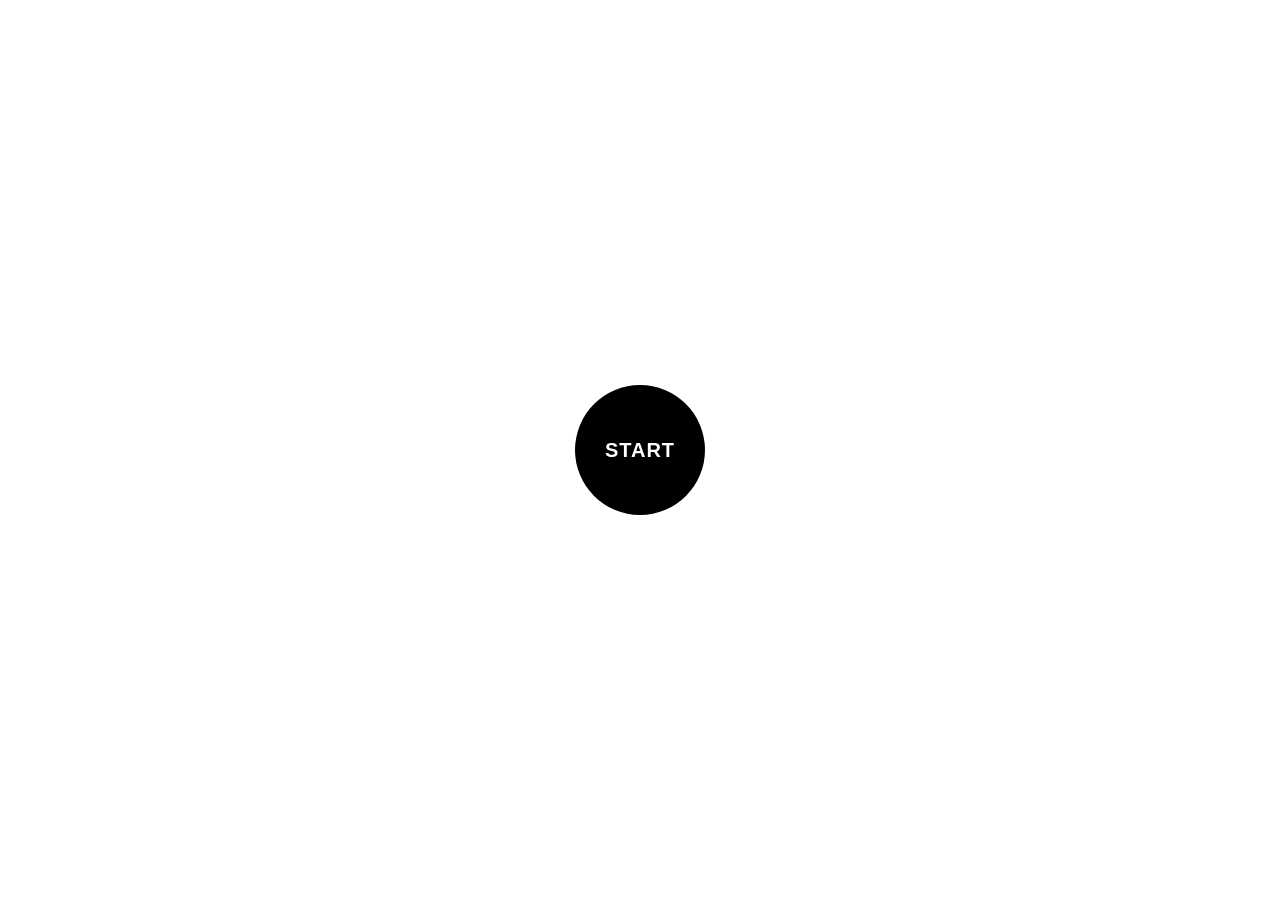
==== index.html @ b468279c "Update index.html minor bug" ====
<!DOCTYPE html>
<html lang="it">
<head>
  <meta charset="UTF-8" />
  <meta name="viewport" content="width=device-width, initial-scale=1.0"/>
  <title>The Hunt</title>

  <style>
    :root{
      --bg:#000;
      --fg:#fff;
      --accent:#3ad6ff;
      --danger:#ff4b4b;
    }

    body{
      margin:0;
      height:100vh;
      display:flex;
      align-items:center;
      justify-content:center;
      font-family: Arial, sans-serif;
      background:#fff;
      color:#111;
      overflow:hidden;
    }

    /* START SCREEN */
    #enterBtn{
      width:130px;
      height:130px;
      border-radius:50%;
      background:#000;
      color:#fff;
      display:flex;
      align-items:center;
      justify-content:center;
      cursor:pointer;
      user-select:none;
      -webkit-tap-highlight-color: transparent;
      font-size:20px;
      font-weight:900;
      letter-spacing:1px;
    }

    /* PASSWORD SCREEN */
    #loginBox{
      display:none;
      flex-direction:column;
      align-items:center;
      gap:10px;
    }
    #password{
      width:min(300px, 82vw);
      padding:12px 14px;
      font-size:16px;
      border-radius:12px;
      border:1px solid #ddd;
      outline:none;
      text-align:center;
      box-shadow:0 10px 30px rgba(0,0,0,.08);
    }
    #okBtn{
      padding:10px 18px;
      border-radius:12px;
      border:none;
      cursor:pointer;
      font-size:16px;
      background:#111;
      color:#fff;
      font-weight:800;
    }
    #errorMsg{
      display:none;
      color:var(--danger);
      font-size:14px;
      font-weight:900;
    }

    /* APP SCREEN */
    #app{
      display:none;
      position:relative;
      width:100%;
      height:100%;
      background:var(--bg);
      color:var(--fg);
      align-items:center;
      justify-content:center;
      flex-direction:column;
      gap:10px;
      padding:18px 18px 22px;
      box-sizing:border-box;
    }

    /* popup messaggi random */
    #toast{
      position:absolute;
      top:10px;
      left:50%;
      transform:translateX(-50%);
      max-width:min(680px, 92vw);
      padding:10px 14px;
      border-radius:14px;
      background:rgba(255,255,255,0.10);
      border:1px solid rgba(255,255,255,0.18);
      backdrop-filter: blur(6px);
      -webkit-backdrop-filter: blur(6px);
      font-weight:800;
      text-align:center;
      opacity:0;
      pointer-events:none;
      transition: opacity .35s ease, transform .35s ease;
    }
    #toast.show{
      opacity:1;
      transform:translateX(-50%) translateY(0);
    }

    #statusImage{
      width:min(320px, 72vw);
      height:auto;
      filter: drop-shadow(0 12px 22px rgba(0,0,0,.6));
      transition: opacity .18s ease, transform .18s ease;
      opacity: 1;
    }

    #statusText{
      font-size:34px;
      font-weight:900;
      letter-spacing:1px;
      text-align:center;
      margin-top:2px;
    }

    #distanceText{
      font-size:16px;
      opacity:.92;
      text-align:center;
      white-space:pre-line;
    }

    /* Radar widget */
    #radarWrap{
      margin-top:10px;
      width:200px;
      height:200px;
      position:relative;
    }

    .radar{
      position:absolute;
      inset:0;
      border-radius:50%;
      overflow:hidden;
      background: radial-gradient(circle, rgba(58,214,255,0.14), #0b1120);
      border:1px solid rgba(255,255,255,0.22);
      box-shadow:0 0 22px rgba(58,214,255,0.25);
    }
    .radar__circle{
      position:absolute;
      inset:14%;
      border-radius:50%;
      border:1px solid rgba(58,214,255,0.35);
    }
    .radar__circle.inner{ inset:30%; }
    .radar__circle.inner2{ inset:46%; }

    .radar__cross{
      position:absolute;
      inset:0;
      border-radius:50%;
      background:
        linear-gradient(transparent 49.6%, rgba(58,214,255,0.20) 50%, transparent 50.4%),
        linear-gradient(90deg, transparent 49.6%, rgba(58,214,255,0.20) 50%, transparent 50.4%);
      opacity:.75;
      pointer-events:none;
    }

    /* Sweep lento */
    .radar__beam{
      position:absolute;
      inset:-10%;
      background: conic-gradient(from 90deg, rgba(58,214,255,0.30), transparent 60%);
      animation: radarSpin 9.0s linear infinite; /* più lento */
      pointer-events:none;
    }
    @keyframes radarSpin { to { transform: rotate(360deg); } }

    .radar__centerDot{
      position:absolute;
      left:50%; top:50%;
      width:8px; height:8px;
      transform:translate(-50%,-50%);
      background:rgba(58,214,255,0.95);
      border-radius:50%;
      box-shadow:0 0 12px rgba(58,214,255,0.9);
    }

    .radar__targetDot{
      position:absolute;
      left:50%; top:50%;
      width:10px; height:10px;
      transform:translate(-50%,-50%);
      border-radius:50%;
      background:rgba(255,255,255,0.95);
      box-shadow:0 0 14px rgba(255,255,255,0.65);
      transition: transform .18s ease;
    }

    .pop{ transform: scale(1.03); }

    @media (prefers-reduced-motion: reduce){
      .radar__beam{ animation: none; }
      #statusImage{ transition: none; }
      .radar__targetDot{ transition:none; }
      #toast{ transition:none; }
    }
  </style>
</head>

<body>

  <div id="enterBtn">START</div>

  <div id="loginBox">
    <input id="password" type="text" placeholder="Inserisci password" autocomplete="off" />
    <button id="okBtn">OK</button>
    <div id="errorMsg">Password errata</div>
  </div>

  <div id="app">
    <div id="toast"></div>

    <img id="statusImage" src="images/ghiacciato.svg" alt="stato" />
    <div id="statusText">…</div>
    <div id="distanceText">Distanza: …</div>

    <div id="radarWrap" aria-label="Radar">
      <div class="radar">
        <div class="radar__beam"></div>
        <div class="radar__cross"></div>
        <div class="radar__circle"></div>
        <div class="radar__circle inner"></div>
        <div class="radar__circle inner2"></div>
        <div class="radar__centerDot"></div>
        <div id="targetDot" class="radar__targetDot"></div>
      </div>
    </div>
  </div>

<script>
  /* ------------------ Config ------------------ */
  const TARGET_LAT = 45.851823282124876;
  const TARGET_LON = 9.40799408339509;

  const T_FUOCO = 10;
  const T_FUOCHINO = 25;
  const T_FREDDO = 100;

  const IMG = {
    GHIACCIATO: "images/ghiacciato.svg",
    FREDDO: "images/freddo.svg",
    FUOCHINO: "images/fuochino.svg",
    FUOCO: "images/fuoco.svg"
  };

  const MESSAGES = [
    "pensavi sarebbe stato più semplice, vero?",
    "quanti errori hai fatto nella vita per arrivare a questo punto",
    "ma pensa potevi stare a casa a dormire",
    "questo non c'era nel contratto",
    "maledetti nerd",
    "guarda, c'è un gattino alla tua destra! MIAOOOO",
    "Bip Bip Bip Bip Bip",
    "Citazione di Katy Perry"
  ];

  // Deve combaciare con CSS animation: 9.0s
  const SWEEP_PERIOD_MS = 9000;

  // Con conic-gradient(from 90deg) il fascio base parte verso destra: compenso con +90
  const SWEEP_OFFSET_DEG = 90;

  // Quanto “vicino” deve essere il fascio al pallino per beepare
  const SWEEP_HIT_THRESHOLD_DEG = 10;

  // Preload immagini
  Object.values(IMG).forEach(src => { const im = new Image(); im.src = src; });

  /* ------------------ DOM ------------------ */
  const enterBtn = document.getElementById("enterBtn");
  const loginBox = document.getElementById("loginBox");
  const okBtn = document.getElementById("okBtn");
  const pwd = document.getElementById("password");
  const err = document.getElementById("errorMsg");

  const app = document.getElementById("app");
  const statusText = document.getElementById("statusText");
  const distanceText = document.getElementById("distanceText");
  const statusImage = document.getElementById("statusImage");
  const toast = document.getElementById("toast");
  const targetDot = document.getElementById("targetDot");

  /* ------------------ State ------------------ */
  let watchId = null;

  // Vibrazione
  let lastVibrateAt = 0;
  let lastState = null;
  let insideFuoco = false;

  // Radar / beep
  let dotAngleDeg = null;   // direzione target (0=su)
  let dotRadiusPx = 0;
  let sweepT0 = 0;
  let inHitZone = false;
  let lastBeepAt = 0;

  // Audio
  let audioCtx = null;

  /* ------------------ START/LOGIN handlers (FIX) ------------------ */
  // Metto sia click che touchstart: così “START” funziona ovunque.
  function showLogin(){
    enterBtn.style.display = "none";
    loginBox.style.display = "flex";
    pwd.focus();
  }
  enterBtn.addEventListener("click", showLogin);
  enterBtn.addEventListener("touchstart", (e) => { e.preventDefault(); showLogin(); }, { passive:false });

  okBtn.addEventListener("click", () => tryLogin());
  okBtn.addEventListener("touchstart", (e) => { e.preventDefault(); tryLogin(); }, { passive:false });
  pwd.addEventListener("keydown", (e) => { if (e.key === "Enter") tryLogin(); });

  function tryLogin(){
    if (pwd.value === "RIELLO") {
      err.style.display = "none";
      startApp(); // user gesture => sblocca audio
    } else {
      err.style.display = "block";
    }
  }

  function startApp(){
    loginBox.style.display = "none";
    document.body.style.background = "#000";
    app.style.display = "flex";

    statusText.textContent = "…";
    distanceText.textContent = "Distanza: …";
    statusImage.src = IMG.GHIACCIATO;

    startToastLoop();

    // Sblocca audio dentro gesto utente (autoplay policy) ibrate)[2](https://stackoverflow.com/questions/16202077/high-accuracy-geolocation-html5)
    initAudio();

    // Avvia loop beep sweep
    sweepT0 = performance.now();
    requestAnimationFrame(sweepLoop);

    if (!navigator.geolocation){
      statusText.textContent = "Geolocalizzazione non supportata";
      return;
    }

    // Tracking live [3](https://teams.microsoft.com/l/meeting/details?eventId=AAMkAGNlM2Q5YjFkLTIwMTgtNGE2Yi1iMTc1LTVmZDM4ZGU3Yzc1YQBGAAAAAADdhLuEYE4LRr2hI2bL8iFxBwAAF2RAWYUHSZ7Nu5BBPAVjAAAAAAENAAAMwJPr9g8RTIo1bKB3i5n4AASEBRxAAAA%3d)
    const options = { enableHighAccuracy: true, maximumAge: 0, timeout: 10000 };
    if (watchId !== null) navigator.geolocation.clearWatch(watchId);
    watchId = navigator.geolocation.watchPosition(onPos, onErr, options);
  }

  /* ------------------ Toast random ogni 15s ------------------ */
  function startToastLoop(){
    setTimeout(showRandomToast, 1200);
    setInterval(showRandomToast, 15000);
  }
  function showRandomToast(){
    const msg = MESSAGES[Math.floor(Math.random() * MESSAGES.length)];
    toast.textContent = msg;
    toast.classList.add("show");
    setTimeout(() => toast.classList.remove("show"), 3500);
  }

  /* ------------------ Audio beep ------------------ */
  function initAudio(){
    try{
      const Ctx = window.AudioContext || window.webkitAudioContext;
      if (!Ctx) return;
      if (!audioCtx) audioCtx = new Ctx();
      if (audioCtx.state === "suspended") audioCtx.resume(); // [1](https://caniuse.com/mdn-api_navigator_vibrate)
    } catch(_){}
  }

  function beep(){
    if (!audioCtx || audioCtx.state !== "running") return;

    const now = audioCtx.currentTime;
    const osc = audioCtx.createOscillator();
    const gain = audioCtx.createGain();

    osc.type = "sine";
    osc.frequency.setValueAtTime(880, now);

    gain.gain.setValueAtTime(0.0001, now);
    gain.gain.linearRampToValueAtTime(0.10, now + 0.01);
    gain.gain.exponentialRampToValueAtTime(0.0001, now + 0.12);

    osc.connect(gain);
    gain.connect(audioCtx.destination);

    osc.start(now);
    osc.stop(now + 0.13);
  }

  /* ------------------ Geolocation update ------------------ */
  function onPos(pos){
    const lat = pos.coords.latitude;
    const lon = pos.coords.longitude;
    const d = haversineMeters(lat, lon, TARGET_LAT, TARGET_LON);

    const state = classify(d);
    if (state !== lastState) {
      statusImage.classList.add("pop");
      setTimeout(() => statusImage.classList.remove("pop"), 180);

      statusImage.style.opacity = 0;
      setTimeout(() => {
        statusImage.src = IMG[state];
        statusImage.style.opacity = 1;
      }, 120);

      lastState = state;
    }

    statusText.textContent = labelFor(state);
    distanceText.textContent = `Distanza: ${d.toFixed(1)} m`;

    // Radar “north-up” (senza bussola)
    updateRadar(lat, lon, d);

    // Vibrazione proporzionale ma limitata [4](https://teams.microsoft.com/l/meeting/details?eventId=AAMkAGNlM2Q5YjFkLTIwMTgtNGE2Yi1iMTc1LTVmZDM4ZGU3Yzc1YQFRAAgI3q7wPquAAEYAAAAA3YS7hGBOC0a9oSNmy-IhcQcAABdkQFmFB0mezbuQQTwFYwAAAAABDQAADMCT6-YPEUyKNWygd4uZ_AAEhAUcBgAAEA%3d%3d)
    handleVibration(d);

    // ingresso zona FUOCO: un colpetto una volta
    const nowInside = d <= T_FUOCO;
    if (nowInside && !insideFuoco) {
      vibrateOnce([90, 60, 90]);
    }
    insideFuoco = nowInside;
  }

  function onErr(){
    statusText.textContent = "Posizione non disponibile";
  }

  function classify(d){
    if (d <= T_FUOCO) return "FUOCO";
    if (d <= T_FUOCHINO) return "FUOCHINO";
    if (d <= T_FREDDO) return "FREDDO";
    return "GHIACCIATO";
  }

  function labelFor(state){
    switch(state){
      case "FUOCO": return "FUOCO 🔥";
      case "FUOCHINO": return "FUOCHINO 🔥";
      case "FREDDO": return "FREDDO 🧊";
      default: return "GHIACCIATO ❄️";
    }
  }

  /* ------------------ Vibrazione (non troppo) ------------------ */
  function handleVibration(d){
    if (typeof navigator.vibrate !== "function") return; // [4](https://teams.microsoft.com/l/meeting/details?eventId=AAMkAGNlM2Q5YjFkLTIwMTgtNGE2Yi1iMTc1LTVmZDM4ZGU3Yzc1YQFRAAgI3q7wPquAAEYAAAAA3YS7hGBOC0a9oSNmy-IhcQcAABdkQFmFB0mezbuQQTwFYwAAAAABDQAADMCT6-YPEUyKNWygd4uZ_AAEhAUcBgAAEA%3d%3d)
    if (d > 100) return;

    const interval = clamp(8000 + (d/100)*14000, 8000, 22000);
    const duration = Math.round(clamp(160 - (d/100)*90, 70, 160));

    const now = Date.now();
    if (now - lastVibrateAt >= interval) {
      navigator.vibrate(duration);
      lastVibrateAt = now;
    }
  }

  function vibrateOnce(pattern){
    if (typeof navigator.vibrate !== "function") return;
    navigator.vibrate(pattern);
    lastVibrateAt = Date.now();
  }

  /* ------------------ Radar target positioning ------------------ */
  function updateRadar(userLat, userLon, distMeters){
    const Rpx = 86;
    const maxM = 150;

    const bearingDeg = bearing(userLat, userLon, TARGET_LAT, TARGET_LON); // 0=Nord
    dotAngleDeg = bearingDeg;

    const r = clamp(distMeters / maxM, 0, 1) * Rpx;
    dotRadiusPx = r;

    const ang = (bearingDeg - 90) * Math.PI / 180;
    const x = r * Math.cos(ang);
    const y = r * Math.sin(ang);

    targetDot.style.transform =
      `translate(calc(-50% + ${x.toFixed(1)}px), calc(-50% + ${y.toFixed(1)}px))`;
  }

  /* ------------------ Sweep detection loop ------------------ */
  function sweepLoop(t){
    if (dotAngleDeg !== null) {
      const elapsed = (t - sweepT0) % SWEEP_PERIOD_MS;
      const sweepRotDeg = (elapsed / SWEEP_PERIOD_MS) * 360;
      const beamDirDeg = (sweepRotDeg + SWEEP_OFFSET_DEG) % 360;

      const diff = angDiffDeg(beamDirDeg, dotAngleDeg);
      const hit = diff <= SWEEP_HIT_THRESHOLD_DEG && dotRadiusPx > 6;

      const now = performance.now();
      if (hit && !inHitZone) {
        if (now - lastBeepAt > 900) { // rate limit
          beep();
          lastBeepAt = now;
        }
        inHitZone = true;
      } else if (!hit) {
        inHitZone = false;
      }
    }
    requestAnimationFrame(sweepLoop);
  }

  function angDiffDeg(a, b){
    let d = Math.abs(a - b) % 360;
    if (d > 180) d = 360 - d;
    return d;
  }

  /* ------------------ Helpers: distance & bearing ------------------ */
  function haversineMeters(lat1, lon1, lat2, lon2){
    const R = 6371000;
    const toRad = (x) => x * Math.PI / 180;

    const dLat = toRad(lat2 - lat1);
    const dLon = toRad(lon2 - lon1);

    const a =
      Math.sin(dLat/2) * Math.sin(dLat/2) +
      Math.cos(toRad(lat1)) * Math.cos(toRad(lat2)) *
      Math.sin(dLon/2) * Math.sin(dLon/2);

    const c = 2 * Math.atan2(Math.sqrt(a), Math.sqrt(1-a));
    return R * c;
  }

  function bearing(lat1, lon1, lat2, lon2){
    const toRad = (x) => x * Math.PI / 180;
    const toDeg = (x) => x * 180 / Math.PI;

    const φ1 = toRad(lat1), φ2 = toRad(lat2);
    const Δλ = toRad(lon2 - lon1);

    const y = Math.sin(Δλ) * Math.cos(φ2);
    const x = Math.cos(φ1)*Math.sin(φ2) - Math.sin(φ1)*Math.cos(φ2)*Math.cos(Δλ);
    const θ = Math.atan2(y, x);
    return (toDeg(θ) + 360) % 360;
  }

  function clamp(v, a, b){ return Math.max(a, Math.min(b, v)); }
</script>

</body>
</html>
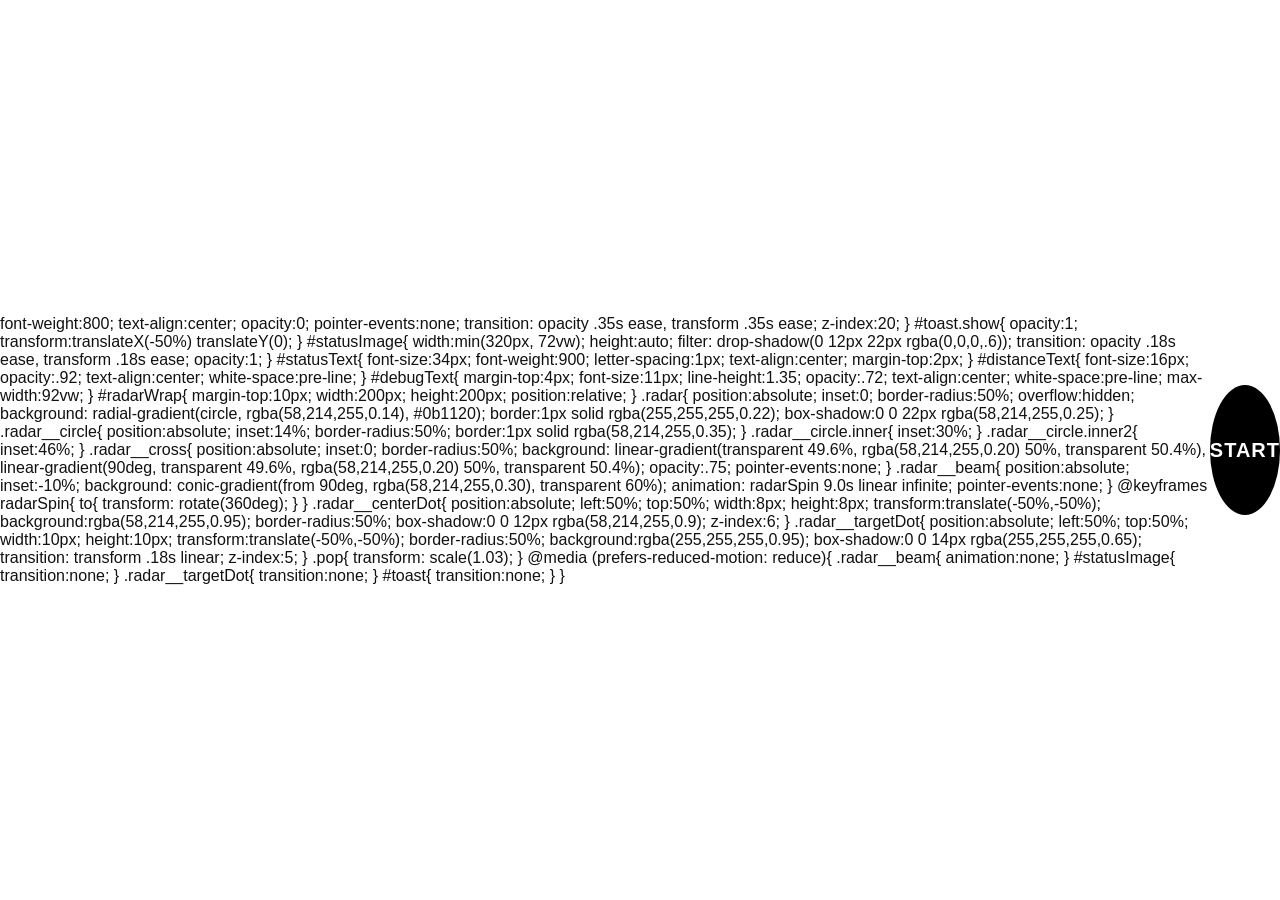
==== commit 45692809: "Update index.html" ====
--- a/index.html
+++ b/index.html
@@ -2,7 +2,869 @@
 <html lang="it">
 <head>
   <meta charset="UTF-8" />
-  <meta name="viewport" content="width=device-width, initial-scale=1.0"/>
+  <meta name="viewport-backdrop-filter: blur(6px);  <meta name="viewport" content="width=device-width, initial-scale=1.0"/>
+      font-weight:800;
+      text-align:center;
+      opacity:0;
+      pointer-events:none;
+      transition: opacity .35s ease, transform .35s ease;
+      z-index:20;
+    }
+
+    #toast.show{
+      opacity:1;
+      transform:translateX(-50%) translateY(0);
+    }
+
+    #statusImage{
+      width:min(320px, 72vw);
+      height:auto;
+      filter: drop-shadow(0 12px 22px rgba(0,0,0,.6));
+      transition: opacity .18s ease, transform .18s ease;
+      opacity:1;
+    }
+
+    #statusText{
+      font-size:34px;
+      font-weight:900;
+      letter-spacing:1px;
+      text-align:center;
+      margin-top:2px;
+    }
+
+    #distanceText{
+      font-size:16px;
+      opacity:.92;
+      text-align:center;
+      white-space:pre-line;
+    }
+
+    #debugText{
+      margin-top:4px;
+      font-size:11px;
+      line-height:1.35;
+      opacity:.72;
+      text-align:center;
+      white-space:pre-line;
+      max-width:92vw;
+    }
+
+    #radarWrap{
+      margin-top:10px;
+      width:200px;
+      height:200px;
+      position:relative;
+    }
+
+    .radar{
+      position:absolute;
+      inset:0;
+      border-radius:50%;
+      overflow:hidden;
+      background: radial-gradient(circle, rgba(58,214,255,0.14), #0b1120);
+      border:1px solid rgba(255,255,255,0.22);
+      box-shadow:0 0 22px rgba(58,214,255,0.25);
+    }
+
+    .radar__circle{
+      position:absolute;
+      inset:14%;
+      border-radius:50%;
+      border:1px solid rgba(58,214,255,0.35);
+    }
+
+    .radar__circle.inner{ inset:30%; }
+    .radar__circle.inner2{ inset:46%; }
+
+    .radar__cross{
+      position:absolute;
+      inset:0;
+      border-radius:50%;
+      background:
+        linear-gradient(transparent 49.6%, rgba(58,214,255,0.20) 50%, transparent 50.4%),
+        linear-gradient(90deg, transparent 49.6%, rgba(58,214,255,0.20) 50%, transparent 50.4%);
+      opacity:.75;
+      pointer-events:none;
+    }
+
+    .radar__beam{
+      position:absolute;
+      inset:-10%;
+      background: conic-gradient(from 90deg, rgba(58,214,255,0.30), transparent 60%);
+      animation: radarSpin 9.0s linear infinite;
+      pointer-events:none;
+    }
+
+    @keyframes radarSpin{
+      to{ transform: rotate(360deg); }
+    }
+
+    .radar__centerDot{
+      position:absolute;
+      left:50%;
+      top:50%;
+      width:8px;
+      height:8px;
+      transform:translate(-50%,-50%);
+      background:rgba(58,214,255,0.95);
+      border-radius:50%;
+      box-shadow:0 0 12px rgba(58,214,255,0.9);
+      z-index:6;
+    }
+
+    .radar__targetDot{
+      position:absolute;
+      left:50%;
+      top:50%;
+      width:10px;
+      height:10px;
+      transform:translate(-50%,-50%);
+      border-radius:50%;
+      background:rgba(255,255,255,0.95);
+      box-shadow:0 0 14px rgba(255,255,255,0.65);
+      transition: transform .18s linear;
+      z-index:5;
+    }
+
+    .pop{ transform: scale(1.03); }
+
+    @media (prefers-reduced-motion: reduce){
+      .radar__beam{ animation:none; }
+      #statusImage{ transition:none; }
+      .radar__targetDot{ transition:none; }
+      #toast{ transition:none; }
+    }
+  </style>
+</head>
+
+<body>
+
+  <div id="enterBtn">START</div>
+
+  <div id="loginBox">
+    <input id="password" type="text" placeholder="Inserisci password" autocomplete="off" />
+    <button id="okBtn">OK</button>
+    <div id="errorMsg">Password errata</div>
+  </div>
+
+  <div id="app">
+    <div id="toast"></div>
+
+    <img id="statusImage" src="images/ghiacciato.svg" alt="stato" />
+
+    <div id="statusText">…</div>
+    <div id="distanceText">Distanza: …</div>
+    <div id="debugText">Debug: …</div>
+
+    <div id="radarWrap" aria-label="Radar">
+      <div class="radar">
+        <div class="radar__beam"></div>
+        <div class="radar__cross"></div>
+        <div class="radar__circle"></div>
+        <div class="radar__circle inner"></div>
+        <div class="radar__circle inner2"></div>
+        <div class="radar__centerDot"></div>
+        <div id="targetDot" class="radar__targetDot"></div>
+      </div>
+    </div>
+  </div>
+
+<script>
+  /* ------------------ Target selezionabili ------------------ */
+
+  const TARGETS = {
+    "4": {
+      name: "Chiosco da Friz",
+      lat: 45.8592048,
+      lon: 9.3842831,
+      calibration: false,
+      showDot: false
+    },
+    "0": {
+      name: "Officina Badoni",
+      lat: 45.8581136,
+      lon: 9.3942662,
+      calibration: false,
+      showDot: true
+    },
+    "9": {
+      name: "Calibrazione posizione attuale",
+      lat: null,
+      lon: null,
+      calibration: true,
+      showDot: true
+    }
+  };
+
+  let currentTarget = { ...TARGETS["4"] };
+
+  /* ------------------ Config ------------------ */
+
+  const T_FUOCO = 10;
+  const T_FUOCHINO = 25;
+  const T_FREDDO = 100;
+
+  const MIN_MOVEMENT_METERS = 4.0;
+  const MOVEMENT_TIMEOUT_MS = 15000;
+  const CALIBRATION_MS = 5000;
+
+  const IMG = {
+    GHIACCIATO: "images/ghiacciato.svg",
+    FREDDO: "images/freddo.svg",
+    FUOCHINO: "images/fuochino.svg",
+    FUOCO: "images/fuoco.svg"
+  };
+
+  const MESSAGES = [
+    "pensavi sarebbe stato più semplice, vero?",
+    "quanti errori hai fatto nella vita per arrivare a questo punto",
+    "ma pensa potevi stare a casa a dormire",
+    "questo non c'era nel contratto",
+    "maledetti nerd",
+    "guarda, c'è un gattino alla tua destra! MIAOOOO",
+    "Bip Bip Bip Bip Bip",
+    "Citazione di Katy Perry"
+  ];
+
+  const SWEEP_PERIOD_MS = 9000;
+  const SWEEP_OFFSET_DEG = 90;
+  const SWEEP_HIT_THRESHOLD_DEG = 10;
+
+  Object.values(IMG).forEach(src => {
+    const im = new Image();
+    im.src = src;
+  });
+
+  /* ------------------ DOM ------------------ */
+
+  const enterBtn = document.getElementById("enterBtn");
+  const loginBox = document.getElementById("loginBox");
+  const okBtn = document.getElementById("okBtn");
+  const pwd = document.getElementById("password");
+  const err = document.getElementById("errorMsg");
+
+  const app = document.getElementById("app");
+  const statusText = document.getElementById("statusText");
+  const distanceText = document.getElementById("distanceText");
+  const statusImage = document.getElementById("statusImage");
+  const toast = document.getElementById("toast");
+  const targetDot = document.getElementById("targetDot");
+  const debugText = document.getElementById("debugText");
+
+  /* ------------------ State ------------------ */
+
+  let watchId = null;
+
+  let lastUserLat = null;
+  let lastUserLon = null;
+  let lastDistanceMeters = null;
+  let lastAccuracy = null;
+
+  let movementRefLat = null;
+  let movementRefLon = null;
+
+  let movementHeadingDeg = null;
+  let lastMovementHeadingAt = 0;
+
+  let lastVibrateAt = 0;
+  let lastState = null;
+  let insideFuoco = false;
+
+  let dotAngleDeg = null;
+  let absoluteBearingDeg = null;
+  let dotRadiusPx = 0;
+  let sweepT0 = 0;
+  let inHitZone = false;
+  let lastBeepAt = 0;
+
+  let audioCtx = null;
+
+  let calibrationMode = false;
+  let calibrationDone = false;
+  let calibrationStartAt = 0;
+  let calibrationSamples = [];
+
+  let toastIntervalId = null;
+  let sweepLoopStarted = false;
+
+  /* ------------------ Start/Login ------------------ */
+
+  function showLogin(){
+    enterBtn.style.display = "none";
+    loginBox.style.display = "flex";
+    pwd.focus();
+  }
+
+  enterBtn.addEventListener("click", showLogin);
+  enterBtn.addEventListener("touchstart", (e) => {
+    e.preventDefault();
+    showLogin();
+  }, { passive:false });
+
+  okBtn.addEventListener("click", () => tryLogin());
+  okBtn.addEventListener("touchstart", (e) => {
+    e.preventDefault();
+    tryLogin();
+  }, { passive:false });
+
+  pwd.addEventListener("keydown", (e) => {
+    if (e.key === "Enter") tryLogin();
+  });
+
+  function tryLogin(){
+    const code = pwd.value.trim();
+
+    if (TARGETS[code]) {
+      currentTarget = { ...TARGETS[code] };
+      calibrationMode = currentTarget.calibration === true;
+      err.style.display = "none";
+      startApp();
+    } else {
+      err.style.display = "block";
+    }
+  }
+
+  function resetTrackingState(){
+    lastUserLat = null;
+    lastUserLon = null;
+    lastDistanceMeters = null;
+    lastAccuracy = null;
+
+    movementRefLat = null;
+    movementRefLon = null;
+    movementHeadingDeg = null;
+    lastMovementHeadingAt = 0;
+
+    lastVibrateAt = 0;
+    lastState = null;
+    insideFuoco = false;
+
+    dotAngleDeg = null;
+    absoluteBearingDeg = null;
+    dotRadiusPx = 0;
+    inHitZone = false;
+    lastBeepAt = 0;
+
+    calibrationDone = false;
+    calibrationStartAt = 0;
+    calibrationSamples = [];
+  }
+
+  function startApp(){
+    resetTrackingState();
+
+    loginBox.style.display = "none";
+    document.body.style.background = "#000";
+    app.style.display = "flex";
+
+    statusText.textContent = "…";
+
+    if (calibrationMode) {
+      distanceText.textContent = "Target: CALIBRAZIONE\nStai fermo 5 secondi…";
+    } else {
+      distanceText.textContent = `Target: ${currentTarget.name}\nDistanza: …`;
+    }
+
+    statusImage.src = IMG.GHIACCIATO;
+
+    startToastLoop();
+    initAudio();
+
+    sweepT0 = performance.now();
+    if (!sweepLoopStarted) {
+      sweepLoopStarted = true;
+      requestAnimationFrame(sweepLoop);
+    }
+
+    updateDebug();
+
+    if (!navigator.geolocation){
+      statusText.textContent = "Geolocalizzazione non supportata";
+      distanceText.textContent = "Il browser non supporta la posizione GPS.";
+      return;
+    }
+
+    const options = {
+      enableHighAccuracy: true,
+      maximumAge: 0,
+      timeout: 10000
+    };
+
+    if (watchId !== null) {
+      navigator.geolocation.clearWatch(watchId);
+    }
+
+    watchId = navigator.geolocation.watchPosition(onPos, onErr, options);
+
+    if (calibrationMode) {
+      showToast("Calibrazione GPS: resta fermo circa 5 secondi.", 4000);
+    }
+  }
+
+  /* ------------------ Toast ------------------ */
+
+  function startToastLoop(){
+    if (toastIntervalId !== null) return;
+
+    setTimeout(showRandomToast, 1200);
+    toastIntervalId = setInterval(showRandomToast, 15000);
+  }
+
+  function showRandomToast(){
+    if (calibrationMode && !calibrationDone) return;
+
+    const msg = MESSAGES[Math.floor(Math.random() * MESSAGES.length)];
+    showToast(msg, 3500);
+  }
+
+  function showToast(msg, duration = 3000){
+    toast.textContent = msg;
+    toast.classList.add("show");
+    setTimeout(() => toast.classList.remove("show"), duration);
+  }
+
+  /* ------------------ Audio ------------------ */
+
+  function initAudio(){
+    try{
+      const Ctx = window.AudioContext || window.webkitAudioContext;
+      if (!Ctx) return;
+
+      if (!audioCtx) {
+        audioCtx = new Ctx();
+      }
+
+      if (audioCtx.state === "suspended") {
+        audioCtx.resume();
+      }
+    } catch(_){}
+  }
+
+  function beep(){
+    if (!audioCtx || audioCtx.state !== "running") return;
+
+    const now = audioCtx.currentTime;
+    const osc = audioCtx.createOscillator();
+    const gain = audioCtx.createGain();
+
+    osc.type = "sine";
+    osc.frequency.setValueAtTime(880, now);
+
+    gain.gain.setValueAtTime(0.0001, now);
+    gain.gain.linearRampToValueAtTime(0.10, now + 0.01);
+    gain.gain.exponentialRampToValueAtTime(0.0001, now + 0.12);
+
+    osc.connect(gain);
+    gain.connect(audioCtx.destination);
+
+    osc.start(now);
+    osc.stop(now + 0.13);
+  }
+
+  /* ------------------ Geolocation ------------------ */
+
+  function onPos(pos){
+    const lat = pos.coords.latitude;
+    const lon = pos.coords.longitude;
+    const accuracy = pos.coords.accuracy;
+
+    lastUserLat = lat;
+    lastUserLon = lon;
+    lastAccuracy = accuracy;
+
+    handleCalibrationIfNeeded(lat, lon, accuracy);
+
+    if (currentTarget.lat === null || currentTarget.lon === null) {
+      statusText.textContent = "CALIBRAZIONE…";
+      distanceText.textContent = "Target: CALIBRAZIONE\nAttendo posizione GPS…";
+      updateDebug();
+      return;
+    }
+
+    const d = haversineMeters(lat, lon, currentTarget.lat, currentTarget.lon);
+    lastDistanceMeters = d;
+
+    updateMovementHeading(lat, lon);
+
+    const state = classify(d);
+
+    if (state !== lastState) {
+      statusImage.classList.add("pop");
+      setTimeout(() => statusImage.classList.remove("pop"), 180);
+
+      statusImage.style.opacity = 0;
+      setTimeout(() => {
+        statusImage.src = IMG[state];
+        statusImage.style.opacity = 1;
+      }, 120);
+
+      lastState = state;
+    }
+
+    statusText.textContent = labelFor(state);
+
+    if (calibrationMode && !calibrationDone) {
+      const elapsed = calibrationStartAt > 0 ? Date.now() - calibrationStartAt : 0;
+      const remaining = Math.max(0, Math.ceil((CALIBRATION_MS - elapsed) / 1000));
+      distanceText.textContent =
+        `Target: CALIBRAZIONE GPS\n` +
+        `Stai fermo… ${remaining}s\n` +
+        `Distanza provvisoria: ${d.toFixed(1)} m`;
+    } else {
+      distanceText.textContent =
+        `Target: ${currentTarget.name}\n` +
+        `Distanza: ${d.toFixed(1)} m`;
+    }
+
+    updateRadar(lat, lon, d, accuracy);
+    handleVibration(d);
+
+    const nowInside = d <= T_FUOCO;
+    if (nowInside && !insideFuoco) {
+      vibrateOnce([90, 60, 90]);
+    }
+    insideFuoco = nowInside;
+  }
+
+  function onErr(error){
+    statusText.textContent = "Posizione non disponibile";
+
+    if (error && error.message) {
+      distanceText.textContent = error.message;
+    } else {
+      distanceText.textContent = "Errore GPS.";
+    }
+  }
+
+  /* ------------------ Calibrazione GPS ------------------ */
+
+  function handleCalibrationIfNeeded(lat, lon, accuracy){
+    if (!calibrationMode || calibrationDone) return;
+
+    const now = Date.now();
+
+    if (calibrationStartAt === 0) {
+      calibrationStartAt = now;
+      calibrationSamples = [];
+    }
+
+    calibrationSamples.push({
+      lat,
+      lon,
+      accuracy: typeof accuracy === "number" ? accuracy : 9999
+    });
+
+    const avg = averageGpsSamples(calibrationSamples);
+
+    currentTarget.lat = avg.lat;
+    currentTarget.lon = avg.lon;
+    currentTarget.name = "Target calibrato qui";
+    currentTarget.showDot = true;
+
+    if (now - calibrationStartAt >= CALIBRATION_MS) {
+      calibrationDone = true;
+
+      const finalAvg = averageGpsSamples(calibrationSamples);
+      currentTarget.lat = finalAvg.lat;
+      currentTarget.lon = finalAvg.lon;
+      currentTarget.name = "Target calibrato qui";
+      currentTarget.showDot = true;
+
+      showToast(
+        `Target calibrato!\nLat ${currentTarget.lat.toFixed(7)}, Lon ${currentTarget.lon.toFixed(7)}`,
+        5000
+      );
+    }
+  }
+
+  function averageGpsSamples(samples){
+    if (!samples.length) return { lat: 0, lon: 0 };
+
+    let sumLat = 0;
+    let sumLon = 0;
+    let sumW = 0;
+
+    samples.forEach(s => {
+      const acc = Math.max(3, s.accuracy || 9999);
+      const w = 1 / acc;
+      sumLat += s.lat * w;
+      sumLon += s.lon * w;
+      sumW += w;
+    });
+
+    return {
+      lat: sumLat / sumW,
+      lon: sumLon / sumW
+    };
+  }
+
+  function classify(d){
+    if (d <= T_FUOCO) return "FUOCO";
+    if (d <= T_FUOCHINO) return "FUOCHINO";
+    if (d <= T_FREDDO) return "FREDDO";
+    return "GHIACCIATO";
+  }
+
+  function labelFor(state){
+    switch(state){
+      case "FUOCO": return "FUOCO 🔥";
+      case "FUOCHINO": return "FUOCHINO 🔥";
+      case "FREDDO": return "FREDDO 🧊";
+      default: return "GHIACCIATO ❄️";
+    }
+  }
+
+  /* ------------------ GPS Movement Mode ------------------ */
+
+  function updateMovementHeading(lat, lon){
+    const now = Date.now();
+
+    if (movementRefLat === null || movementRefLon === null) {
+      movementRefLat = lat;
+      movementRefLon = lon;
+      return;
+    }
+
+    const moved = haversineMeters(movementRefLat, movementRefLon, lat, lon);
+
+    if (moved >= MIN_MOVEMENT_METERS) {
+      const newHeading = bearing(movementRefLat, movementRefLon, lat, lon);
+
+      if (movementHeadingDeg === null) {
+        movementHeadingDeg = newHeading;
+      } else {
+        movementHeadingDeg = smoothAngle(movementHeadingDeg, newHeading, 0.35);
+      }
+
+      lastMovementHeadingAt = now;
+
+      movementRefLat = lat;
+      movementRefLon = lon;
+    }
+
+    if (
+      movementHeadingDeg !== null &&
+      lastMovementHeadingAt > 0 &&
+      now - lastMovementHeadingAt > MOVEMENT_TIMEOUT_MS
+    ) {
+      movementHeadingDeg = null;
+    }
+  }
+
+  function getRadarMode(){
+    if (currentTarget.showDot === false) {
+      return "SOLO DISTANZA";
+    }
+
+    if (movementHeadingDeg !== null) {
+      return "MOVIMENTO GPS";
+    }
+
+    return "NORD";
+  }
+
+  /* ------------------ Vibrazione ------------------ */
+
+  function handleVibration(d){
+    if (typeof navigator.vibrate !== "function") return;
+    if (d > 100) return;
+
+    const interval = clamp(8000 + (d / 100) * 14000, 8000, 22000);
+    const duration = Math.round(clamp(160 - (d / 100) * 90, 70, 160));
+
+    const now = Date.now();
+
+    if (now - lastVibrateAt >= interval) {
+      navigator.vibrate(duration);
+      lastVibrateAt = now;
+    }
+  }
+
+  function vibrateOnce(pattern){
+    if (typeof navigator.vibrate !== "function") return;
+    navigator.vibrate(pattern);
+    lastVibrateAt = Date.now();
+  }
+
+  /* ------------------ Radar ------------------ */
+
+  function updateRadar(userLat, userLon, distMeters, accuracy){
+    const targetBearingDeg = bearing(userLat, userLon, currentTarget.lat, currentTarget.lon);
+    absoluteBearingDeg = targetBearingDeg;
+
+    // Modalità Chiosco da Friz:
+    // radar solo estetico, niente puntino e niente beep target.
+    if (currentTarget.showDot === false) {
+      targetDot.style.display = "none";
+      dotAngleDeg = null;
+      dotRadiusPx = 0;
+      updateDebug(accuracy);
+      return;
+    }
+
+    targetDot.style.display = "block";
+
+    const Rpx = 86;
+    const maxM = 300;
+
+    let relativeDeg = targetBearingDeg;
+
+    if (movementHeadingDeg !== null) {
+      relativeDeg = normalizeDeg(targetBearingDeg - movementHeadingDeg);
+    }
+
+    dotAngleDeg = relativeDeg;
+
+    const r = clamp(distMeters / maxM, 0, 1) * Rpx;
+    dotRadiusPx = r;
+
+    const ang = relativeDeg * Math.PI / 180;
+    const x = r * Math.sin(ang);
+    const y = -r * Math.cos(ang);
+
+    targetDot.style.transform =
+      `translate(-50%, -50%) translate(${x.toFixed(1)}px, ${y.toFixed(1)}px)`;
+
+    updateDebug(accuracy);
+  }
+
+  function updateDebug(accuracy){
+    if (!debugText) return;
+
+    const mode = getRadarMode();
+
+    const userTxt = lastUserLat !== null && lastUserLon !== null
+      ? `${lastUserLat.toFixed(7)}, ${lastUserLon.toFixed(7)}`
+      : "…";
+
+    const targetTxt = currentTarget.lat !== null && currentTarget.lon !== null
+      ? `${currentTarget.lat.toFixed(7)}, ${currentTarget.lon.toFixed(7)}`
+      : "…";
+
+    const bearingTxt = absoluteBearingDeg !== null
+      ? `${absoluteBearingDeg.toFixed(1)}°`
+      : "…";
+
+    const movementTxt = movementHeadingDeg !== null
+      ? `${movementHeadingDeg.toFixed(1)}°`
+      : "non disponibile";
+
+    const relativeTxt = currentTarget.showDot === false
+      ? "puntino nascosto"
+      : (dotAngleDeg !== null ? `${dotAngleDeg.toFixed(1)}°` : "…");
+
+    const accuracyTxt = typeof accuracy === "number"
+      ? `${accuracy.toFixed(0)} m`
+      : (lastAccuracy !== null ? `${lastAccuracy.toFixed(0)} m` : "…");
+
+    let movementAgeTxt = "…";
+    if (lastMovementHeadingAt > 0) {
+      movementAgeTxt = `${((Date.now() - lastMovementHeadingAt) / 1000).toFixed(1)}s fa`;
+    }
+
+    let calibrationTxt = "";
+    if (calibrationMode) {
+      calibrationTxt = calibrationDone
+        ? "Calibrazione: COMPLETATA"
+        : `Calibrazione: in corso, campioni ${calibrationSamples.length}`;
+    } else {
+      calibrationTxt = "Calibrazione: no";
+    }
+
+    debugText.textContent =
+      `Modalità: ${mode}\n` +
+      `Target: ${currentTarget.name}\n` +
+      `Tua posizione: ${userTxt}\n` +
+      `Coord target: ${targetTxt}\n` +
+      `Bearing target: ${bearingTxt} | Direzione cammino: ${movementTxt} | Relativo: ${relativeTxt}\n` +
+      `Accuracy GPS: ${accuracyTxt} | Ultimo movimento valido: ${movementAgeTxt}\n` +
+      `${calibrationTxt}`;
+  }
+
+  /* ------------------ Sweep detection ------------------ */
+
+  function sweepLoop(t){
+    if (dotAngleDeg !== null && currentTarget.showDot !== false) {
+      const elapsed = (t - sweepT0) % SWEEP_PERIOD_MS;
+      const sweepRotDeg = (elapsed / SWEEP_PERIOD_MS) * 360;
+      const beamDirDeg = (sweepRotDeg + SWEEP_OFFSET_DEG) % 360;
+
+      const diff = angDiffDeg(beamDirDeg, dotAngleDeg);
+      const hit = diff <= SWEEP_HIT_THRESHOLD_DEG && dotRadiusPx > 6;
+
+      const now = performance.now();
+
+      if (hit && !inHitZone) {
+        if (now - lastBeepAt > 900) {
+          beep();
+          lastBeepAt = now;
+        }
+        inHitZone = true;
+      } else if (!hit) {
+        inHitZone = false;
+      }
+    }
+
+    requestAnimationFrame(sweepLoop);
+  }
+
+  function angDiffDeg(a, b){
+    let d = Math.abs(a - b) % 360;
+    if (d > 180) d = 360 - d;
+    return d;
+  }
+
+  /* ------------------ Helpers ------------------ */
+
+  function haversineMeters(lat1, lon1, lat2, lon2){
+    const R = 6371000;
+    const toRad = (x) => x * Math.PI / 180;
+
+    const dLat = toRad(lat2 - lat1);
+    const dLon = toRad(lon2 - lon1);
+
+    const a =
+      Math.sin(dLat / 2) * Math.sin(dLat / 2) +
+      Math.cos(toRad(lat1)) * Math.cos(toRad(lat2)) *
+      Math.sin(dLon / 2) * Math.sin(dLon / 2);
+
+    const c = 2 * Math.atan2(Math.sqrt(a), Math.sqrt(1 - a));
+    return R * c;
+  }
+
+  function bearing(lat1, lon1, lat2, lon2){
+    const toRad = (x) => x * Math.PI / 180;
+    const toDeg = (x) => x * 180 / Math.PI;
+
+    const phi1 = toRad(lat1);
+    const phi2 = toRad(lat2);
+    const deltaLambda = toRad(lon2 - lon1);
+
+    const y = Math.sin(deltaLambda) * Math.cos(phi2);
+    const x =
+      Math.cos(phi1) * Math.sin(phi2) -
+      Math.sin(phi1) * Math.cos(phi2) * Math.cos(deltaLambda);
+
+    const theta = Math.atan2(y, x);
+    return normalizeDeg(toDeg(theta));
+  }
+
+  function normalizeDeg(deg){
+    return ((deg % 360) + 360) % 360;
+  }
+
+  function clamp(v, a, b){
+    return Math.max(a, Math.min(b, v));
+  }
+
+  function smoothAngle(currentDeg, targetDeg, factor){
+    const diff = ((targetDeg - currentDeg + 540) % 360) - 180;
+    return normalizeDeg(currentDeg + diff * factor);
+  }
+</script>
+
+</body>
+</html>
   <title>The Hunt</title>
 
   <style>
@@ -25,7 +887,6 @@
       overflow:hidden;
     }
 
-    /* START SCREEN */
     #enterBtn{
       width:130px;
       height:130px;
@@ -43,13 +904,13 @@
       letter-spacing:1px;
     }
 
-    /* PASSWORD SCREEN */
     #loginBox{
       display:none;
       flex-direction:column;
       align-items:center;
       gap:10px;
     }
+
     #password{
       width:min(300px, 82vw);
       padding:12px 14px;
@@ -60,6 +921,7 @@
       text-align:center;
       box-shadow:0 10px 30px rgba(0,0,0,.08);
     }
+
     #okBtn{
       padding:10px 18px;
       border-radius:12px;
@@ -70,6 +932,7 @@
       color:#fff;
       font-weight:800;
     }
+
     #errorMsg{
       display:none;
       color:var(--danger);
@@ -77,7 +940,6 @@
       font-weight:900;
     }
 
-    /* APP SCREEN */
     #app{
       display:none;
       position:relative;
@@ -93,7 +955,6 @@
       box-sizing:border-box;
     }
 
-    /* popup messaggi random */
     #toast{
       position:absolute;
       top:10px;
@@ -105,475 +966,4 @@
       background:rgba(255,255,255,0.10);
       border:1px solid rgba(255,255,255,0.18);
       backdrop-filter: blur(6px);
-      -webkit-backdrop-filter: blur(6px);
-      font-weight:800;
-      text-align:center;
-      opacity:0;
-      pointer-events:none;
-      transition: opacity .35s ease, transform .35s ease;
-    }
-    #toast.show{
-      opacity:1;
-      transform:translateX(-50%) translateY(0);
-    }
-
-    #statusImage{
-      width:min(320px, 72vw);
-      height:auto;
-      filter: drop-shadow(0 12px 22px rgba(0,0,0,.6));
-      transition: opacity .18s ease, transform .18s ease;
-      opacity: 1;
-    }
-
-    #statusText{
-      font-size:34px;
-      font-weight:900;
-      letter-spacing:1px;
-      text-align:center;
-      margin-top:2px;
-    }
-
-    #distanceText{
-      font-size:16px;
-      opacity:.92;
-      text-align:center;
-      white-space:pre-line;
-    }
-
-    /* Radar widget */
-    #radarWrap{
-      margin-top:10px;
-      width:200px;
-      height:200px;
-      position:relative;
-    }
-
-    .radar{
-      position:absolute;
-      inset:0;
-      border-radius:50%;
-      overflow:hidden;
-      background: radial-gradient(circle, rgba(58,214,255,0.14), #0b1120);
-      border:1px solid rgba(255,255,255,0.22);
-      box-shadow:0 0 22px rgba(58,214,255,0.25);
-    }
-    .radar__circle{
-      position:absolute;
-      inset:14%;
-      border-radius:50%;
-      border:1px solid rgba(58,214,255,0.35);
-    }
-    .radar__circle.inner{ inset:30%; }
-    .radar__circle.inner2{ inset:46%; }
-
-    .radar__cross{
-      position:absolute;
-      inset:0;
-      border-radius:50%;
-      background:
-        linear-gradient(transparent 49.6%, rgba(58,214,255,0.20) 50%, transparent 50.4%),
-        linear-gradient(90deg, transparent 49.6%, rgba(58,214,255,0.20) 50%, transparent 50.4%);
-      opacity:.75;
-      pointer-events:none;
-    }
-
-    /* Sweep lento */
-    .radar__beam{
-      position:absolute;
-      inset:-10%;
-      background: conic-gradient(from 90deg, rgba(58,214,255,0.30), transparent 60%);
-      animation: radarSpin 9.0s linear infinite; /* più lento */
-      pointer-events:none;
-    }
-    @keyframes radarSpin { to { transform: rotate(360deg); } }
-
-    .radar__centerDot{
-      position:absolute;
-      left:50%; top:50%;
-      width:8px; height:8px;
-      transform:translate(-50%,-50%);
-      background:rgba(58,214,255,0.95);
-      border-radius:50%;
-      box-shadow:0 0 12px rgba(58,214,255,0.9);
-    }
-
-    .radar__targetDot{
-      position:absolute;
-      left:50%; top:50%;
-      width:10px; height:10px;
-      transform:translate(-50%,-50%);
-      border-radius:50%;
-      background:rgba(255,255,255,0.95);
-      box-shadow:0 0 14px rgba(255,255,255,0.65);
-      transition: transform .18s ease;
-    }
-
-    .pop{ transform: scale(1.03); }
-
-    @media (prefers-reduced-motion: reduce){
-      .radar__beam{ animation: none; }
-      #statusImage{ transition: none; }
-      .radar__targetDot{ transition:none; }
-      #toast{ transition:none; }
-    }
-  </style>
-</head>
-
-<body>
-
-  <div id="enterBtn">START</div>
-
-  <div id="loginBox">
-    <input id="password" type="text" placeholder="Inserisci password" autocomplete="off" />
-    <button id="okBtn">OK</button>
-    <div id="errorMsg">Password errata</div>
-  </div>
-
-  <div id="app">
-    <div id="toast"></div>
-
-    <img id="statusImage" src="images/ghiacciato.svg" alt="stato" />
-    <div id="statusText">…</div>
-    <div id="distanceText">Distanza: …</div>
-
-    <div id="radarWrap" aria-label="Radar">
-      <div class="radar">
-        <div class="radar__beam"></div>
-        <div class="radar__cross"></div>
-        <div class="radar__circle"></div>
-        <div class="radar__circle inner"></div>
-        <div class="radar__circle inner2"></div>
-        <div class="radar__centerDot"></div>
-        <div id="targetDot" class="radar__targetDot"></div>
-      </div>
-    </div>
-  </div>
-
-<script>
-  /* ------------------ Config ------------------ */
-  const TARGET_LAT = 45.851823282124876;
-  const TARGET_LON = 9.40799408339509;
-
-  const T_FUOCO = 10;
-  const T_FUOCHINO = 25;
-  const T_FREDDO = 100;
-
-  const IMG = {
-    GHIACCIATO: "images/ghiacciato.svg",
-    FREDDO: "images/freddo.svg",
-    FUOCHINO: "images/fuochino.svg",
-    FUOCO: "images/fuoco.svg"
-  };
-
-  const MESSAGES = [
-    "pensavi sarebbe stato più semplice, vero?",
-    "quanti errori hai fatto nella vita per arrivare a questo punto",
-    "ma pensa potevi stare a casa a dormire",
-    "questo non c'era nel contratto",
-    "maledetti nerd",
-    "guarda, c'è un gattino alla tua destra! MIAOOOO",
-    "Bip Bip Bip Bip Bip",
-    "Citazione di Katy Perry"
-  ];
-
-  // Deve combaciare con CSS animation: 9.0s
-  const SWEEP_PERIOD_MS = 9000;
-
-  // Con conic-gradient(from 90deg) il fascio base parte verso destra: compenso con +90
-  const SWEEP_OFFSET_DEG = 90;
-
-  // Quanto “vicino” deve essere il fascio al pallino per beepare
-  const SWEEP_HIT_THRESHOLD_DEG = 10;
-
-  // Preload immagini
-  Object.values(IMG).forEach(src => { const im = new Image(); im.src = src; });
-
-  /* ------------------ DOM ------------------ */
-  const enterBtn = document.getElementById("enterBtn");
-  const loginBox = document.getElementById("loginBox");
-  const okBtn = document.getElementById("okBtn");
-  const pwd = document.getElementById("password");
-  const err = document.getElementById("errorMsg");
-
-  const app = document.getElementById("app");
-  const statusText = document.getElementById("statusText");
-  const distanceText = document.getElementById("distanceText");
-  const statusImage = document.getElementById("statusImage");
-  const toast = document.getElementById("toast");
-  const targetDot = document.getElementById("targetDot");
-
-  /* ------------------ State ------------------ */
-  let watchId = null;
-
-  // Vibrazione
-  let lastVibrateAt = 0;
-  let lastState = null;
-  let insideFuoco = false;
-
-  // Radar / beep
-  let dotAngleDeg = null;   // direzione target (0=su)
-  let dotRadiusPx = 0;
-  let sweepT0 = 0;
-  let inHitZone = false;
-  let lastBeepAt = 0;
-
-  // Audio
-  let audioCtx = null;
-
-  /* ------------------ START/LOGIN handlers (FIX) ------------------ */
-  // Metto sia click che touchstart: così “START” funziona ovunque.
-  function showLogin(){
-    enterBtn.style.display = "none";
-    loginBox.style.display = "flex";
-    pwd.focus();
-  }
-  enterBtn.addEventListener("click", showLogin);
-  enterBtn.addEventListener("touchstart", (e) => { e.preventDefault(); showLogin(); }, { passive:false });
-
-  okBtn.addEventListener("click", () => tryLogin());
-  okBtn.addEventListener("touchstart", (e) => { e.preventDefault(); tryLogin(); }, { passive:false });
-  pwd.addEventListener("keydown", (e) => { if (e.key === "Enter") tryLogin(); });
-
-  function tryLogin(){
-    if (pwd.value === "RIELLO") {
-      err.style.display = "none";
-      startApp(); // user gesture => sblocca audio
-    } else {
-      err.style.display = "block";
-    }
-  }
-
-  function startApp(){
-    loginBox.style.display = "none";
-    document.body.style.background = "#000";
-    app.style.display = "flex";
-
-    statusText.textContent = "…";
-    distanceText.textContent = "Distanza: …";
-    statusImage.src = IMG.GHIACCIATO;
-
-    startToastLoop();
-
-    // Sblocca audio dentro gesto utente (autoplay policy) ibrate)[2](https://stackoverflow.com/questions/16202077/high-accuracy-geolocation-html5)
-    initAudio();
-
-    // Avvia loop beep sweep
-    sweepT0 = performance.now();
-    requestAnimationFrame(sweepLoop);
-
-    if (!navigator.geolocation){
-      statusText.textContent = "Geolocalizzazione non supportata";
-      return;
-    }
-
-    // Tracking live [3](https://teams.microsoft.com/l/meeting/details?eventId=AAMkAGNlM2Q5YjFkLTIwMTgtNGE2Yi1iMTc1LTVmZDM4ZGU3Yzc1YQBGAAAAAADdhLuEYE4LRr2hI2bL8iFxBwAAF2RAWYUHSZ7Nu5BBPAVjAAAAAAENAAAMwJPr9g8RTIo1bKB3i5n4AASEBRxAAAA%3d)
-    const options = { enableHighAccuracy: true, maximumAge: 0, timeout: 10000 };
-    if (watchId !== null) navigator.geolocation.clearWatch(watchId);
-    watchId = navigator.geolocation.watchPosition(onPos, onErr, options);
-  }
-
-  /* ------------------ Toast random ogni 15s ------------------ */
-  function startToastLoop(){
-    setTimeout(showRandomToast, 1200);
-    setInterval(showRandomToast, 15000);
-  }
-  function showRandomToast(){
-    const msg = MESSAGES[Math.floor(Math.random() * MESSAGES.length)];
-    toast.textContent = msg;
-    toast.classList.add("show");
-    setTimeout(() => toast.classList.remove("show"), 3500);
-  }
-
-  /* ------------------ Audio beep ------------------ */
-  function initAudio(){
-    try{
-      const Ctx = window.AudioContext || window.webkitAudioContext;
-      if (!Ctx) return;
-      if (!audioCtx) audioCtx = new Ctx();
-      if (audioCtx.state === "suspended") audioCtx.resume(); // [1](https://caniuse.com/mdn-api_navigator_vibrate)
-    } catch(_){}
-  }
-
-  function beep(){
-    if (!audioCtx || audioCtx.state !== "running") return;
-
-    const now = audioCtx.currentTime;
-    const osc = audioCtx.createOscillator();
-    const gain = audioCtx.createGain();
-
-    osc.type = "sine";
-    osc.frequency.setValueAtTime(880, now);
-
-    gain.gain.setValueAtTime(0.0001, now);
-    gain.gain.linearRampToValueAtTime(0.10, now + 0.01);
-    gain.gain.exponentialRampToValueAtTime(0.0001, now + 0.12);
-
-    osc.connect(gain);
-    gain.connect(audioCtx.destination);
-
-    osc.start(now);
-    osc.stop(now + 0.13);
-  }
-
-  /* ------------------ Geolocation update ------------------ */
-  function onPos(pos){
-    const lat = pos.coords.latitude;
-    const lon = pos.coords.longitude;
-    const d = haversineMeters(lat, lon, TARGET_LAT, TARGET_LON);
-
-    const state = classify(d);
-    if (state !== lastState) {
-      statusImage.classList.add("pop");
-      setTimeout(() => statusImage.classList.remove("pop"), 180);
-
-      statusImage.style.opacity = 0;
-      setTimeout(() => {
-        statusImage.src = IMG[state];
-        statusImage.style.opacity = 1;
-      }, 120);
-
-      lastState = state;
-    }
-
-    statusText.textContent = labelFor(state);
-    distanceText.textContent = `Distanza: ${d.toFixed(1)} m`;
-
-    // Radar “north-up” (senza bussola)
-    updateRadar(lat, lon, d);
-
-    // Vibrazione proporzionale ma limitata [4](https://teams.microsoft.com/l/meeting/details?eventId=AAMkAGNlM2Q5YjFkLTIwMTgtNGE2Yi1iMTc1LTVmZDM4ZGU3Yzc1YQFRAAgI3q7wPquAAEYAAAAA3YS7hGBOC0a9oSNmy-IhcQcAABdkQFmFB0mezbuQQTwFYwAAAAABDQAADMCT6-YPEUyKNWygd4uZ_AAEhAUcBgAAEA%3d%3d)
-    handleVibration(d);
-
-    // ingresso zona FUOCO: un colpetto una volta
-    const nowInside = d <= T_FUOCO;
-    if (nowInside && !insideFuoco) {
-      vibrateOnce([90, 60, 90]);
-    }
-    insideFuoco = nowInside;
-  }
-
-  function onErr(){
-    statusText.textContent = "Posizione non disponibile";
-  }
-
-  function classify(d){
-    if (d <= T_FUOCO) return "FUOCO";
-    if (d <= T_FUOCHINO) return "FUOCHINO";
-    if (d <= T_FREDDO) return "FREDDO";
-    return "GHIACCIATO";
-  }
-
-  function labelFor(state){
-    switch(state){
-      case "FUOCO": return "FUOCO 🔥";
-      case "FUOCHINO": return "FUOCHINO 🔥";
-      case "FREDDO": return "FREDDO 🧊";
-      default: return "GHIACCIATO ❄️";
-    }
-  }
-
-  /* ------------------ Vibrazione (non troppo) ------------------ */
-  function handleVibration(d){
-    if (typeof navigator.vibrate !== "function") return; // [4](https://teams.microsoft.com/l/meeting/details?eventId=AAMkAGNlM2Q5YjFkLTIwMTgtNGE2Yi1iMTc1LTVmZDM4ZGU3Yzc1YQFRAAgI3q7wPquAAEYAAAAA3YS7hGBOC0a9oSNmy-IhcQcAABdkQFmFB0mezbuQQTwFYwAAAAABDQAADMCT6-YPEUyKNWygd4uZ_AAEhAUcBgAAEA%3d%3d)
-    if (d > 100) return;
-
-    const interval = clamp(8000 + (d/100)*14000, 8000, 22000);
-    const duration = Math.round(clamp(160 - (d/100)*90, 70, 160));
-
-    const now = Date.now();
-    if (now - lastVibrateAt >= interval) {
-      navigator.vibrate(duration);
-      lastVibrateAt = now;
-    }
-  }
-
-  function vibrateOnce(pattern){
-    if (typeof navigator.vibrate !== "function") return;
-    navigator.vibrate(pattern);
-    lastVibrateAt = Date.now();
-  }
-
-  /* ------------------ Radar target positioning ------------------ */
-  function updateRadar(userLat, userLon, distMeters){
-    const Rpx = 86;
-    const maxM = 150;
-
-    const bearingDeg = bearing(userLat, userLon, TARGET_LAT, TARGET_LON); // 0=Nord
-    dotAngleDeg = bearingDeg;
-
-    const r = clamp(distMeters / maxM, 0, 1) * Rpx;
-    dotRadiusPx = r;
-
-    const ang = (bearingDeg - 90) * Math.PI / 180;
-    const x = r * Math.cos(ang);
-    const y = r * Math.sin(ang);
-
-    targetDot.style.transform =
-      `translate(calc(-50% + ${x.toFixed(1)}px), calc(-50% + ${y.toFixed(1)}px))`;
-  }
-
-  /* ------------------ Sweep detection loop ------------------ */
-  function sweepLoop(t){
-    if (dotAngleDeg !== null) {
-      const elapsed = (t - sweepT0) % SWEEP_PERIOD_MS;
-      const sweepRotDeg = (elapsed / SWEEP_PERIOD_MS) * 360;
-      const beamDirDeg = (sweepRotDeg + SWEEP_OFFSET_DEG) % 360;
-
-      const diff = angDiffDeg(beamDirDeg, dotAngleDeg);
-      const hit = diff <= SWEEP_HIT_THRESHOLD_DEG && dotRadiusPx > 6;
-
-      const now = performance.now();
-      if (hit && !inHitZone) {
-        if (now - lastBeepAt > 900) { // rate limit
-          beep();
-          lastBeepAt = now;
-        }
-        inHitZone = true;
-      } else if (!hit) {
-        inHitZone = false;
-      }
-    }
-    requestAnimationFrame(sweepLoop);
-  }
-
-  function angDiffDeg(a, b){
-    let d = Math.abs(a - b) % 360;
-    if (d > 180) d = 360 - d;
-    return d;
-  }
-
-  /* ------------------ Helpers: distance & bearing ------------------ */
-  function haversineMeters(lat1, lon1, lat2, lon2){
-    const R = 6371000;
-    const toRad = (x) => x * Math.PI / 180;
-
-    const dLat = toRad(lat2 - lat1);
-    const dLon = toRad(lon2 - lon1);
-
-    const a =
-      Math.sin(dLat/2) * Math.sin(dLat/2) +
-      Math.cos(toRad(lat1)) * Math.cos(toRad(lat2)) *
-      Math.sin(dLon/2) * Math.sin(dLon/2);
-
-    const c = 2 * Math.atan2(Math.sqrt(a), Math.sqrt(1-a));
-    return R * c;
-  }
-
-  function bearing(lat1, lon1, lat2, lon2){
-    const toRad = (x) => x * Math.PI / 180;
-    const toDeg = (x) => x * 180 / Math.PI;
-
-    const φ1 = toRad(lat1), φ2 = toRad(lat2);
-    const Δλ = toRad(lon2 - lon1);
-
-    const y = Math.sin(Δλ) * Math.cos(φ2);
-    const x = Math.cos(φ1)*Math.sin(φ2) - Math.sin(φ1)*Math.cos(φ2)*Math.cos(Δλ);
-    const θ = Math.atan2(y, x);
-    return (toDeg(θ) + 360) % 360;
-  }
-
-  function clamp(v, a, b){ return Math.max(a, Math.min(b, v)); }
-</script>
-
-</body>
-</html>
+
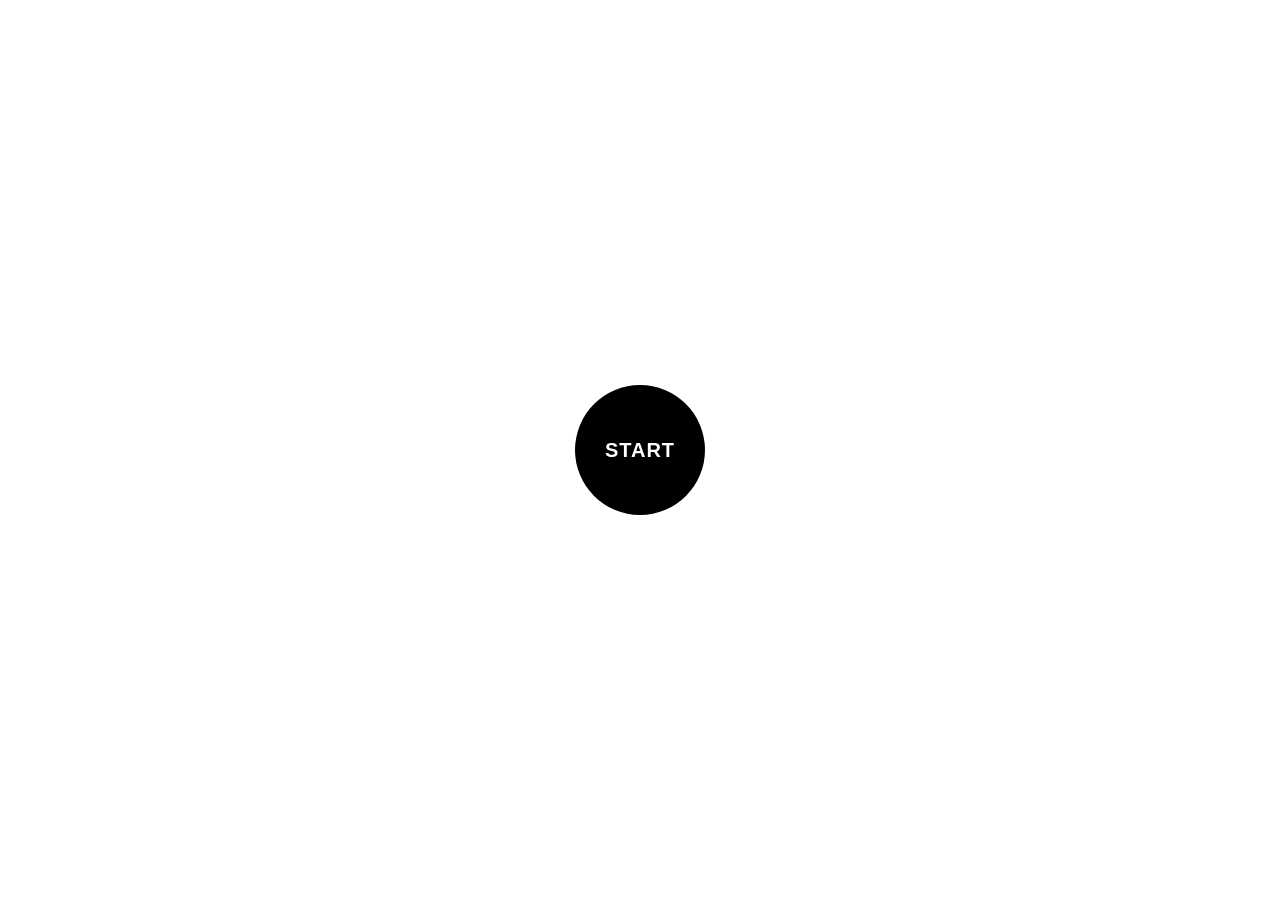
==== commit fd2b4cbc: "Add files via upload" ====
--- a/index.html
+++ b/index.html
@@ -1,969 +1,1092 @@
-<!DOCTYPE html>
-<html lang="it">
-<head>
-  <meta charset="UTF-8" />
-  <meta name="viewport-backdrop-filter: blur(6px);  <meta name="viewport" content="width=device-width, initial-scale=1.0"/>
-      font-weight:800;
-      text-align:center;
-      opacity:0;
-      pointer-events:none;
-      transition: opacity .35s ease, transform .35s ease;
-      z-index:20;
-    }
-
-    #toast.show{
-      opacity:1;
-      transform:translateX(-50%) translateY(0);
-    }
-
-    #statusImage{
-      width:min(320px, 72vw);
-      height:auto;
-      filter: drop-shadow(0 12px 22px rgba(0,0,0,.6));
-      transition: opacity .18s ease, transform .18s ease;
-      opacity:1;
-    }
-
-    #statusText{
-      font-size:34px;
-      font-weight:900;
-      letter-spacing:1px;
-      text-align:center;
-      margin-top:2px;
-    }
-
-    #distanceText{
-      font-size:16px;
-      opacity:.92;
-      text-align:center;
-      white-space:pre-line;
-    }
-
-    #debugText{
-      margin-top:4px;
-      font-size:11px;
-      line-height:1.35;
-      opacity:.72;
-      text-align:center;
-      white-space:pre-line;
-      max-width:92vw;
-    }
-
-    #radarWrap{
-      margin-top:10px;
-      width:200px;
-      height:200px;
-      position:relative;
-    }
-
-    .radar{
-      position:absolute;
-      inset:0;
-      border-radius:50%;
-      overflow:hidden;
-      background: radial-gradient(circle, rgba(58,214,255,0.14), #0b1120);
-      border:1px solid rgba(255,255,255,0.22);
-      box-shadow:0 0 22px rgba(58,214,255,0.25);
-    }
-
-    .radar__circle{
-      position:absolute;
-      inset:14%;
-      border-radius:50%;
-      border:1px solid rgba(58,214,255,0.35);
-    }
-
-    .radar__circle.inner{ inset:30%; }
-    .radar__circle.inner2{ inset:46%; }
-
-    .radar__cross{
-      position:absolute;
-      inset:0;
-      border-radius:50%;
-      background:
-        linear-gradient(transparent 49.6%, rgba(58,214,255,0.20) 50%, transparent 50.4%),
-        linear-gradient(90deg, transparent 49.6%, rgba(58,214,255,0.20) 50%, transparent 50.4%);
-      opacity:.75;
-      pointer-events:none;
-    }
-
-    .radar__beam{
-      position:absolute;
-      inset:-10%;
-      background: conic-gradient(from 90deg, rgba(58,214,255,0.30), transparent 60%);
-      animation: radarSpin 9.0s linear infinite;
-      pointer-events:none;
-    }
-
-    @keyframes radarSpin{
-      to{ transform: rotate(360deg); }
-    }
-
-    .radar__centerDot{
-      position:absolute;
-      left:50%;
-      top:50%;
-      width:8px;
-      height:8px;
-      transform:translate(-50%,-50%);
-      background:rgba(58,214,255,0.95);
-      border-radius:50%;
-      box-shadow:0 0 12px rgba(58,214,255,0.9);
-      z-index:6;
-    }
-
-    .radar__targetDot{
-      position:absolute;
-      left:50%;
-      top:50%;
-      width:10px;
-      height:10px;
-      transform:translate(-50%,-50%);
-      border-radius:50%;
-      background:rgba(255,255,255,0.95);
-      box-shadow:0 0 14px rgba(255,255,255,0.65);
-      transition: transform .18s linear;
-      z-index:5;
-    }
-
-    .pop{ transform: scale(1.03); }
-
-    @media (prefers-reduced-motion: reduce){
-      .radar__beam{ animation:none; }
-      #statusImage{ transition:none; }
-      .radar__targetDot{ transition:none; }
-      #toast{ transition:none; }
-    }
-  </style>
-</head>
-
-<body>
-
-  <div id="enterBtn">START</div>
-
-  <div id="loginBox">
-    <input id="password" type="text" placeholder="Inserisci password" autocomplete="off" />
-    <button id="okBtn">OK</button>
-    <div id="errorMsg">Password errata</div>
-  </div>
-
-  <div id="app">
-    <div id="toast"></div>
-
-    <img id="statusImage" src="images/ghiacciato.svg" alt="stato" />
-
-    <div id="statusText">…</div>
-    <div id="distanceText">Distanza: …</div>
-    <div id="debugText">Debug: …</div>
-
-    <div id="radarWrap" aria-label="Radar">
-      <div class="radar">
-        <div class="radar__beam"></div>
-        <div class="radar__cross"></div>
-        <div class="radar__circle"></div>
-        <div class="radar__circle inner"></div>
-        <div class="radar__circle inner2"></div>
-        <div class="radar__centerDot"></div>
-        <div id="targetDot" class="radar__targetDot"></div>
-      </div>
-    </div>
-  </div>
-
-<script>
-  /* ------------------ Target selezionabili ------------------ */
-
-  const TARGETS = {
-    "4": {
-      name: "Chiosco da Friz",
-      lat: 45.8592048,
-      lon: 9.3842831,
-      calibration: false,
-      showDot: false
-    },
-    "0": {
-      name: "Officina Badoni",
-      lat: 45.8581136,
-      lon: 9.3942662,
-      calibration: false,
-      showDot: true
-    },
-    "9": {
-      name: "Calibrazione posizione attuale",
-      lat: null,
-      lon: null,
-      calibration: true,
-      showDot: true
-    }
-  };
-
-  let currentTarget = { ...TARGETS["4"] };
-
-  /* ------------------ Config ------------------ */
-
-  const T_FUOCO = 10;
-  const T_FUOCHINO = 25;
-  const T_FREDDO = 100;
-
-  const MIN_MOVEMENT_METERS = 4.0;
-  const MOVEMENT_TIMEOUT_MS = 15000;
-  const CALIBRATION_MS = 5000;
-
-  const IMG = {
-    GHIACCIATO: "images/ghiacciato.svg",
-    FREDDO: "images/freddo.svg",
-    FUOCHINO: "images/fuochino.svg",
-    FUOCO: "images/fuoco.svg"
-  };
-
-  const MESSAGES = [
-    "pensavi sarebbe stato più semplice, vero?",
-    "quanti errori hai fatto nella vita per arrivare a questo punto",
-    "ma pensa potevi stare a casa a dormire",
-    "questo non c'era nel contratto",
-    "maledetti nerd",
-    "guarda, c'è un gattino alla tua destra! MIAOOOO",
-    "Bip Bip Bip Bip Bip",
-    "Citazione di Katy Perry"
-  ];
-
-  const SWEEP_PERIOD_MS = 9000;
-  const SWEEP_OFFSET_DEG = 90;
-  const SWEEP_HIT_THRESHOLD_DEG = 10;
-
-  Object.values(IMG).forEach(src => {
-    const im = new Image();
-    im.src = src;
-  });
-
-  /* ------------------ DOM ------------------ */
-
-  const enterBtn = document.getElementById("enterBtn");
-  const loginBox = document.getElementById("loginBox");
-  const okBtn = document.getElementById("okBtn");
-  const pwd = document.getElementById("password");
-  const err = document.getElementById("errorMsg");
-
-  const app = document.getElementById("app");
-  const statusText = document.getElementById("statusText");
-  const distanceText = document.getElementById("distanceText");
-  const statusImage = document.getElementById("statusImage");
-  const toast = document.getElementById("toast");
-  const targetDot = document.getElementById("targetDot");
-  const debugText = document.getElementById("debugText");
-
-  /* ------------------ State ------------------ */
-
-  let watchId = null;
-
-  let lastUserLat = null;
-  let lastUserLon = null;
-  let lastDistanceMeters = null;
-  let lastAccuracy = null;
-
-  let movementRefLat = null;
-  let movementRefLon = null;
-
-  let movementHeadingDeg = null;
-  let lastMovementHeadingAt = 0;
-
-  let lastVibrateAt = 0;
-  let lastState = null;
-  let insideFuoco = false;
-
-  let dotAngleDeg = null;
-  let absoluteBearingDeg = null;
-  let dotRadiusPx = 0;
-  let sweepT0 = 0;
-  let inHitZone = false;
-  let lastBeepAt = 0;
-
-  let audioCtx = null;
-
-  let calibrationMode = false;
-  let calibrationDone = false;
-  let calibrationStartAt = 0;
-  let calibrationSamples = [];
-
-  let toastIntervalId = null;
-  let sweepLoopStarted = false;
-
-  /* ------------------ Start/Login ------------------ */
-
-  function showLogin(){
-    enterBtn.style.display = "none";
-    loginBox.style.display = "flex";
-    pwd.focus();
-  }
-
-  enterBtn.addEventListener("click", showLogin);
-  enterBtn.addEventListener("touchstart", (e) => {
-    e.preventDefault();
-    showLogin();
-  }, { passive:false });
-
-  okBtn.addEventListener("click", () => tryLogin());
-  okBtn.addEventListener("touchstart", (e) => {
-    e.preventDefault();
-    tryLogin();
-  }, { passive:false });
-
-  pwd.addEventListener("keydown", (e) => {
-    if (e.key === "Enter") tryLogin();
-  });
-
-  function tryLogin(){
-    const code = pwd.value.trim();
-
-    if (TARGETS[code]) {
-      currentTarget = { ...TARGETS[code] };
-      calibrationMode = currentTarget.calibration === true;
-      err.style.display = "none";
-      startApp();
-    } else {
-      err.style.display = "block";
-    }
-  }
-
-  function resetTrackingState(){
-    lastUserLat = null;
-    lastUserLon = null;
-    lastDistanceMeters = null;
-    lastAccuracy = null;
-
-    movementRefLat = null;
-    movementRefLon = null;
-    movementHeadingDeg = null;
-    lastMovementHeadingAt = 0;
-
-    lastVibrateAt = 0;
-    lastState = null;
-    insideFuoco = false;
-
-    dotAngleDeg = null;
-    absoluteBearingDeg = null;
-    dotRadiusPx = 0;
-    inHitZone = false;
-    lastBeepAt = 0;
-
-    calibrationDone = false;
-    calibrationStartAt = 0;
-    calibrationSamples = [];
-  }
-
-  function startApp(){
-    resetTrackingState();
-
-    loginBox.style.display = "none";
-    document.body.style.background = "#000";
-    app.style.display = "flex";
-
-    statusText.textContent = "…";
-
-    if (calibrationMode) {
-      distanceText.textContent = "Target: CALIBRAZIONE\nStai fermo 5 secondi…";
-    } else {
-      distanceText.textContent = `Target: ${currentTarget.name}\nDistanza: …`;
-    }
-
-    statusImage.src = IMG.GHIACCIATO;
-
-    startToastLoop();
-    initAudio();
-
-    sweepT0 = performance.now();
-    if (!sweepLoopStarted) {
-      sweepLoopStarted = true;
-      requestAnimationFrame(sweepLoop);
-    }
-
-    updateDebug();
-
-    if (!navigator.geolocation){
-      statusText.textContent = "Geolocalizzazione non supportata";
-      distanceText.textContent = "Il browser non supporta la posizione GPS.";
-      return;
-    }
-
-    const options = {
-      enableHighAccuracy: true,
-      maximumAge: 0,
-      timeout: 10000
-    };
-
-    if (watchId !== null) {
-      navigator.geolocation.clearWatch(watchId);
-    }
-
-    watchId = navigator.geolocation.watchPosition(onPos, onErr, options);
-
-    if (calibrationMode) {
-      showToast("Calibrazione GPS: resta fermo circa 5 secondi.", 4000);
-    }
-  }
-
-  /* ------------------ Toast ------------------ */
-
-  function startToastLoop(){
-    if (toastIntervalId !== null) return;
-
-    setTimeout(showRandomToast, 1200);
-    toastIntervalId = setInterval(showRandomToast, 15000);
-  }
-
-  function showRandomToast(){
-    if (calibrationMode && !calibrationDone) return;
-
-    const msg = MESSAGES[Math.floor(Math.random() * MESSAGES.length)];
-    showToast(msg, 3500);
-  }
-
-  function showToast(msg, duration = 3000){
-    toast.textContent = msg;
-    toast.classList.add("show");
-    setTimeout(() => toast.classList.remove("show"), duration);
-  }
-
-  /* ------------------ Audio ------------------ */
-
-  function initAudio(){
-    try{
-      const Ctx = window.AudioContext || window.webkitAudioContext;
-      if (!Ctx) return;
-
-      if (!audioCtx) {
-        audioCtx = new Ctx();
-      }
-
-      if (audioCtx.state === "suspended") {
-        audioCtx.resume();
-      }
-    } catch(_){}
-  }
-
-  function beep(){
-    if (!audioCtx || audioCtx.state !== "running") return;
-
-    const now = audioCtx.currentTime;
-    const osc = audioCtx.createOscillator();
-    const gain = audioCtx.createGain();
-
-    osc.type = "sine";
-    osc.frequency.setValueAtTime(880, now);
-
-    gain.gain.setValueAtTime(0.0001, now);
-    gain.gain.linearRampToValueAtTime(0.10, now + 0.01);
-    gain.gain.exponentialRampToValueAtTime(0.0001, now + 0.12);
-
-    osc.connect(gain);
-    gain.connect(audioCtx.destination);
-
-    osc.start(now);
-    osc.stop(now + 0.13);
-  }
-
-  /* ------------------ Geolocation ------------------ */
-
-  function onPos(pos){
-    const lat = pos.coords.latitude;
-    const lon = pos.coords.longitude;
-    const accuracy = pos.coords.accuracy;
-
-    lastUserLat = lat;
-    lastUserLon = lon;
-    lastAccuracy = accuracy;
-
-    handleCalibrationIfNeeded(lat, lon, accuracy);
-
-    if (currentTarget.lat === null || currentTarget.lon === null) {
-      statusText.textContent = "CALIBRAZIONE…";
-      distanceText.textContent = "Target: CALIBRAZIONE\nAttendo posizione GPS…";
-      updateDebug();
-      return;
-    }
-
-    const d = haversineMeters(lat, lon, currentTarget.lat, currentTarget.lon);
-    lastDistanceMeters = d;
-
-    updateMovementHeading(lat, lon);
-
-    const state = classify(d);
-
-    if (state !== lastState) {
-      statusImage.classList.add("pop");
-      setTimeout(() => statusImage.classList.remove("pop"), 180);
-
-      statusImage.style.opacity = 0;
-      setTimeout(() => {
-        statusImage.src = IMG[state];
-        statusImage.style.opacity = 1;
-      }, 120);
-
-      lastState = state;
-    }
-
-    statusText.textContent = labelFor(state);
-
-    if (calibrationMode && !calibrationDone) {
-      const elapsed = calibrationStartAt > 0 ? Date.now() - calibrationStartAt : 0;
-      const remaining = Math.max(0, Math.ceil((CALIBRATION_MS - elapsed) / 1000));
-      distanceText.textContent =
-        `Target: CALIBRAZIONE GPS\n` +
-        `Stai fermo… ${remaining}s\n` +
-        `Distanza provvisoria: ${d.toFixed(1)} m`;
-    } else {
-      distanceText.textContent =
-        `Target: ${currentTarget.name}\n` +
-        `Distanza: ${d.toFixed(1)} m`;
-    }
-
-    updateRadar(lat, lon, d, accuracy);
-    handleVibration(d);
-
-    const nowInside = d <= T_FUOCO;
-    if (nowInside && !insideFuoco) {
-      vibrateOnce([90, 60, 90]);
-    }
-    insideFuoco = nowInside;
-  }
-
-  function onErr(error){
-    statusText.textContent = "Posizione non disponibile";
-
-    if (error && error.message) {
-      distanceText.textContent = error.message;
-    } else {
-      distanceText.textContent = "Errore GPS.";
-    }
-  }
-
-  /* ------------------ Calibrazione GPS ------------------ */
-
-  function handleCalibrationIfNeeded(lat, lon, accuracy){
-    if (!calibrationMode || calibrationDone) return;
-
-    const now = Date.now();
-
-    if (calibrationStartAt === 0) {
-      calibrationStartAt = now;
-      calibrationSamples = [];
-    }
-
-    calibrationSamples.push({
-      lat,
-      lon,
-      accuracy: typeof accuracy === "number" ? accuracy : 9999
-    });
-
-    const avg = averageGpsSamples(calibrationSamples);
-
-    currentTarget.lat = avg.lat;
-    currentTarget.lon = avg.lon;
-    currentTarget.name = "Target calibrato qui";
-    currentTarget.showDot = true;
-
-    if (now - calibrationStartAt >= CALIBRATION_MS) {
-      calibrationDone = true;
-
-      const finalAvg = averageGpsSamples(calibrationSamples);
-      currentTarget.lat = finalAvg.lat;
-      currentTarget.lon = finalAvg.lon;
-      currentTarget.name = "Target calibrato qui";
-      currentTarget.showDot = true;
-
-      showToast(
-        `Target calibrato!\nLat ${currentTarget.lat.toFixed(7)}, Lon ${currentTarget.lon.toFixed(7)}`,
-        5000
-      );
-    }
-  }
-
-  function averageGpsSamples(samples){
-    if (!samples.length) return { lat: 0, lon: 0 };
-
-    let sumLat = 0;
-    let sumLon = 0;
-    let sumW = 0;
-
-    samples.forEach(s => {
-      const acc = Math.max(3, s.accuracy || 9999);
-      const w = 1 / acc;
-      sumLat += s.lat * w;
-      sumLon += s.lon * w;
-      sumW += w;
-    });
-
-    return {
-      lat: sumLat / sumW,
-      lon: sumLon / sumW
-    };
-  }
-
-  function classify(d){
-    if (d <= T_FUOCO) return "FUOCO";
-    if (d <= T_FUOCHINO) return "FUOCHINO";
-    if (d <= T_FREDDO) return "FREDDO";
-    return "GHIACCIATO";
-  }
-
-  function labelFor(state){
-    switch(state){
-      case "FUOCO": return "FUOCO 🔥";
-      case "FUOCHINO": return "FUOCHINO 🔥";
-      case "FREDDO": return "FREDDO 🧊";
-      default: return "GHIACCIATO ❄️";
-    }
-  }
-
-  /* ------------------ GPS Movement Mode ------------------ */
-
-  function updateMovementHeading(lat, lon){
-    const now = Date.now();
-
-    if (movementRefLat === null || movementRefLon === null) {
-      movementRefLat = lat;
-      movementRefLon = lon;
-      return;
-    }
-
-    const moved = haversineMeters(movementRefLat, movementRefLon, lat, lon);
-
-    if (moved >= MIN_MOVEMENT_METERS) {
-      const newHeading = bearing(movementRefLat, movementRefLon, lat, lon);
-
-      if (movementHeadingDeg === null) {
-        movementHeadingDeg = newHeading;
-      } else {
-        movementHeadingDeg = smoothAngle(movementHeadingDeg, newHeading, 0.35);
-      }
-
-      lastMovementHeadingAt = now;
-
-      movementRefLat = lat;
-      movementRefLon = lon;
-    }
-
-    if (
-      movementHeadingDeg !== null &&
-      lastMovementHeadingAt > 0 &&
-      now - lastMovementHeadingAt > MOVEMENT_TIMEOUT_MS
-    ) {
-      movementHeadingDeg = null;
-    }
-  }
-
-  function getRadarMode(){
-    if (currentTarget.showDot === false) {
-      return "SOLO DISTANZA";
-    }
-
-    if (movementHeadingDeg !== null) {
-      return "MOVIMENTO GPS";
-    }
-
-    return "NORD";
-  }
-
-  /* ------------------ Vibrazione ------------------ */
-
-  function handleVibration(d){
-    if (typeof navigator.vibrate !== "function") return;
-    if (d > 100) return;
-
-    const interval = clamp(8000 + (d / 100) * 14000, 8000, 22000);
-    const duration = Math.round(clamp(160 - (d / 100) * 90, 70, 160));
-
-    const now = Date.now();
-
-    if (now - lastVibrateAt >= interval) {
-      navigator.vibrate(duration);
-      lastVibrateAt = now;
-    }
-  }
-
-  function vibrateOnce(pattern){
-    if (typeof navigator.vibrate !== "function") return;
-    navigator.vibrate(pattern);
-    lastVibrateAt = Date.now();
-  }
-
-  /* ------------------ Radar ------------------ */
-
-  function updateRadar(userLat, userLon, distMeters, accuracy){
-    const targetBearingDeg = bearing(userLat, userLon, currentTarget.lat, currentTarget.lon);
-    absoluteBearingDeg = targetBearingDeg;
-
-    // Modalità Chiosco da Friz:
-    // radar solo estetico, niente puntino e niente beep target.
-    if (currentTarget.showDot === false) {
-      targetDot.style.display = "none";
-      dotAngleDeg = null;
-      dotRadiusPx = 0;
-      updateDebug(accuracy);
-      return;
-    }
-
-    targetDot.style.display = "block";
-
-    const Rpx = 86;
-    const maxM = 300;
-
-    let relativeDeg = targetBearingDeg;
-
-    if (movementHeadingDeg !== null) {
-      relativeDeg = normalizeDeg(targetBearingDeg - movementHeadingDeg);
-    }
-
-    dotAngleDeg = relativeDeg;
-
-    const r = clamp(distMeters / maxM, 0, 1) * Rpx;
-    dotRadiusPx = r;
-
-    const ang = relativeDeg * Math.PI / 180;
-    const x = r * Math.sin(ang);
-    const y = -r * Math.cos(ang);
-
-    targetDot.style.transform =
-      `translate(-50%, -50%) translate(${x.toFixed(1)}px, ${y.toFixed(1)}px)`;
-
-    updateDebug(accuracy);
-  }
-
-  function updateDebug(accuracy){
-    if (!debugText) return;
-
-    const mode = getRadarMode();
-
-    const userTxt = lastUserLat !== null && lastUserLon !== null
-      ? `${lastUserLat.toFixed(7)}, ${lastUserLon.toFixed(7)}`
-      : "…";
-
-    const targetTxt = currentTarget.lat !== null && currentTarget.lon !== null
-      ? `${currentTarget.lat.toFixed(7)}, ${currentTarget.lon.toFixed(7)}`
-      : "…";
-
-    const bearingTxt = absoluteBearingDeg !== null
-      ? `${absoluteBearingDeg.toFixed(1)}°`
-      : "…";
-
-    const movementTxt = movementHeadingDeg !== null
-      ? `${movementHeadingDeg.toFixed(1)}°`
-      : "non disponibile";
-
-    const relativeTxt = currentTarget.showDot === false
-      ? "puntino nascosto"
-      : (dotAngleDeg !== null ? `${dotAngleDeg.toFixed(1)}°` : "…");
-
-    const accuracyTxt = typeof accuracy === "number"
-      ? `${accuracy.toFixed(0)} m`
-      : (lastAccuracy !== null ? `${lastAccuracy.toFixed(0)} m` : "…");
-
-    let movementAgeTxt = "…";
-    if (lastMovementHeadingAt > 0) {
-      movementAgeTxt = `${((Date.now() - lastMovementHeadingAt) / 1000).toFixed(1)}s fa`;
-    }
-
-    let calibrationTxt = "";
-    if (calibrationMode) {
-      calibrationTxt = calibrationDone
-        ? "Calibrazione: COMPLETATA"
-        : `Calibrazione: in corso, campioni ${calibrationSamples.length}`;
-    } else {
-      calibrationTxt = "Calibrazione: no";
-    }
-
-    debugText.textContent =
-      `Modalità: ${mode}\n` +
-      `Target: ${currentTarget.name}\n` +
-      `Tua posizione: ${userTxt}\n` +
-      `Coord target: ${targetTxt}\n` +
-      `Bearing target: ${bearingTxt} | Direzione cammino: ${movementTxt} | Relativo: ${relativeTxt}\n` +
-      `Accuracy GPS: ${accuracyTxt} | Ultimo movimento valido: ${movementAgeTxt}\n` +
-      `${calibrationTxt}`;
-  }
-
-  /* ------------------ Sweep detection ------------------ */
-
-  function sweepLoop(t){
-    if (dotAngleDeg !== null && currentTarget.showDot !== false) {
-      const elapsed = (t - sweepT0) % SWEEP_PERIOD_MS;
-      const sweepRotDeg = (elapsed / SWEEP_PERIOD_MS) * 360;
-      const beamDirDeg = (sweepRotDeg + SWEEP_OFFSET_DEG) % 360;
-
-      const diff = angDiffDeg(beamDirDeg, dotAngleDeg);
-      const hit = diff <= SWEEP_HIT_THRESHOLD_DEG && dotRadiusPx > 6;
-
-      const now = performance.now();
-
-      if (hit && !inHitZone) {
-        if (now - lastBeepAt > 900) {
-          beep();
-          lastBeepAt = now;
-        }
-        inHitZone = true;
-      } else if (!hit) {
-        inHitZone = false;
-      }
-    }
-
-    requestAnimationFrame(sweepLoop);
-  }
-
-  function angDiffDeg(a, b){
-    let d = Math.abs(a - b) % 360;
-    if (d > 180) d = 360 - d;
-    return d;
-  }
-
-  /* ------------------ Helpers ------------------ */
-
-  function haversineMeters(lat1, lon1, lat2, lon2){
-    const R = 6371000;
-    const toRad = (x) => x * Math.PI / 180;
-
-    const dLat = toRad(lat2 - lat1);
-    const dLon = toRad(lon2 - lon1);
-
-    const a =
-      Math.sin(dLat / 2) * Math.sin(dLat / 2) +
-      Math.cos(toRad(lat1)) * Math.cos(toRad(lat2)) *
-      Math.sin(dLon / 2) * Math.sin(dLon / 2);
-
-    const c = 2 * Math.atan2(Math.sqrt(a), Math.sqrt(1 - a));
-    return R * c;
-  }
-
-  function bearing(lat1, lon1, lat2, lon2){
-    const toRad = (x) => x * Math.PI / 180;
-    const toDeg = (x) => x * 180 / Math.PI;
-
-    const phi1 = toRad(lat1);
-    const phi2 = toRad(lat2);
-    const deltaLambda = toRad(lon2 - lon1);
-
-    const y = Math.sin(deltaLambda) * Math.cos(phi2);
-    const x =
-      Math.cos(phi1) * Math.sin(phi2) -
-      Math.sin(phi1) * Math.cos(phi2) * Math.cos(deltaLambda);
-
-    const theta = Math.atan2(y, x);
-    return normalizeDeg(toDeg(theta));
-  }
-
-  function normalizeDeg(deg){
-    return ((deg % 360) + 360) % 360;
-  }
-
-  function clamp(v, a, b){
-    return Math.max(a, Math.min(b, v));
-  }
-
-  function smoothAngle(currentDeg, targetDeg, factor){
-    const diff = ((targetDeg - currentDeg + 540) % 360) - 180;
-    return normalizeDeg(currentDeg + diff * factor);
-  }
-</script>
-
-</body>
-</html>
-  <title>The Hunt</title>
-
-  <style>
-    :root{
-      --bg:#000;
-      --fg:#fff;
-      --accent:#3ad6ff;
-      --danger:#ff4b4b;
-    }
-
-    body{
-      margin:0;
-      height:100vh;
-      display:flex;
-      align-items:center;
-      justify-content:center;
-      font-family: Arial, sans-serif;
-      background:#fff;
-      color:#111;
-      overflow:hidden;
-    }
-
-    #enterBtn{
-      width:130px;
-      height:130px;
-      border-radius:50%;
-      background:#000;
-      color:#fff;
-      display:flex;
-      align-items:center;
-      justify-content:center;
-      cursor:pointer;
-      user-select:none;
-      -webkit-tap-highlight-color: transparent;
-      font-size:20px;
-      font-weight:900;
-      letter-spacing:1px;
-    }
-
-    #loginBox{
-      display:none;
-      flex-direction:column;
-      align-items:center;
-      gap:10px;
-    }
-
-    #password{
-      width:min(300px, 82vw);
-      padding:12px 14px;
-      font-size:16px;
-      border-radius:12px;
-      border:1px solid #ddd;
-      outline:none;
-      text-align:center;
-      box-shadow:0 10px 30px rgba(0,0,0,.08);
-    }
-
-    #okBtn{
-      padding:10px 18px;
-      border-radius:12px;
-      border:none;
-      cursor:pointer;
-      font-size:16px;
-      background:#111;
-      color:#fff;
-      font-weight:800;
-    }
-
-    #errorMsg{
-      display:none;
-      color:var(--danger);
-      font-size:14px;
-      font-weight:900;
-    }
-
-    #app{
-      display:none;
-      position:relative;
-      width:100%;
-      height:100%;
-      background:var(--bg);
-      color:var(--fg);
-      align-items:center;
-      justify-content:center;
-      flex-direction:column;
-      gap:10px;
-      padding:18px 18px 22px;
-      box-sizing:border-box;
-    }
-
-    #toast{
-      position:absolute;
-      top:10px;
-      left:50%;
-      transform:translateX(-50%);
-      max-width:min(680px, 92vw);
-      padding:10px 14px;
-      border-radius:14px;
-      background:rgba(255,255,255,0.10);
-      border:1px solid rgba(255,255,255,0.18);
-      backdrop-filter: blur(6px);
-
+<!DOCTYPE html>
+<html lang="it">
+<head>
+  <meta charset="UTF-8" />
+  <meta name="viewport" content="width=device-width, initial-scale=1.0"/>
+  <title>The Hunt</title>
+
+  <style>
+    :root{
+      --bg:#000;
+      --fg:#fff;
+      --accent:#3ad6ff;
+      --danger:#ff4b4b;
+    }
+
+    body{
+      margin:0;
+      height:100vh;
+      display:flex;
+      align-items:center;
+      justify-content:center;
+      font-family: Arial, sans-serif;
+      background:#fff;
+      color:#111;
+      overflow:hidden;
+    }
+
+    #enterBtn{
+      width:130px;
+      height:130px;
+      border-radius:50%;
+      background:#000;
+      color:#fff;
+      display:flex;
+      align-items:center;
+      justify-content:center;
+      cursor:pointer;
+      user-select:none;
+      -webkit-tap-highlight-color: transparent;
+      font-size:20px;
+      font-weight:900;
+      letter-spacing:1px;
+    }
+
+    #loginBox{
+      display:none;
+      flex-direction:column;
+      align-items:center;
+      gap:10px;
+    }
+
+    #password{
+      width:min(300px, 82vw);
+      padding:12px 14px;
+      font-size:16px;
+      border-radius:12px;
+      border:1px solid #ddd;
+      outline:none;
+      text-align:center;
+      box-shadow:0 10px 30px rgba(0,0,0,.08);
+    }
+
+    #okBtn{
+      padding:10px 18px;
+      border-radius:12px;
+      border:none;
+      cursor:pointer;
+      font-size:16px;
+      background:#111;
+      color:#fff;
+      font-weight:800;
+    }
+
+    #errorMsg{
+      display:none;
+      color:var(--danger);
+      font-size:14px;
+      font-weight:900;
+    }
+
+    #app{
+      display:none;
+      position:relative;
+      width:100%;
+      height:100%;
+      background:var(--bg);
+      color:var(--fg);
+      align-items:center;
+      justify-content:center;
+      flex-direction:column;
+      gap:10px;
+      padding:18px 18px 22px;
+      box-sizing:border-box;
+    }
+
+    #toast{
+      position:absolute;
+      top:10px;
+      left:50%;
+      transform:translateX(-50%);
+      max-width:min(680px, 92vw);
+      padding:10px 14px;
+      border-radius:14px;
+      background:rgba(255,255,255,0.10);
+      border:1px solid rgba(255,255,255,0.18);
+      backdrop-filter: blur(6px);
+      -webkit-backdrop-filter: blur(6px);
+      font-weight:800;
+      text-align:center;
+      opacity:0;
+      pointer-events:none;
+      transition: opacity .35s ease, transform .35s ease;
+      z-index:20;
+      white-space:pre-line;
+    }
+
+    #toast.show{
+      opacity:1;
+      transform:translateX(-50%) translateY(0);
+    }
+
+    #statusImage{
+      width:min(320px, 72vw);
+      height:auto;
+      filter: drop-shadow(0 12px 22px rgba(0,0,0,.6));
+      transition: opacity .18s ease, transform .18s ease;
+      opacity:1;
+    }
+
+    #statusText{
+      font-size:34px;
+      font-weight:900;
+      letter-spacing:1px;
+      text-align:center;
+      margin-top:2px;
+    }
+
+    #distanceText{
+      font-size:16px;
+      opacity:.92;
+      text-align:center;
+      white-space:pre-line;
+    }
+
+    #debugText{
+      margin-top:4px;
+      font-size:11px;
+      line-height:1.35;
+      opacity:.72;
+      text-align:center;
+      white-space:pre-line;
+      max-width:92vw;
+    }
+
+    #configOutput{
+      display:none;
+      width:min(520px, 92vw);
+      max-height:150px;
+      overflow:auto;
+      margin:4px 0 0;
+      padding:10px;
+      box-sizing:border-box;
+      border-radius:12px;
+      border:1px solid rgba(255,255,255,0.25);
+      background:rgba(255,255,255,0.085);
+      color:#dff8ff;
+      font-size:11px;
+      line-height:1.35;
+      white-space:pre-wrap;
+      user-select:text;
+      -webkit-user-select:text;
+    }
+
+    #radarWrap{
+      margin-top:10px;
+      width:200px;
+      height:200px;
+      position:relative;
+    }
+
+    .radar{
+      position:absolute;
+      inset:0;
+      border-radius:50%;
+      overflow:hidden;
+      background: radial-gradient(circle, rgba(58,214,255,0.14), #0b1120);
+      border:1px solid rgba(255,255,255,0.22);
+      box-shadow:0 0 22px rgba(58,214,255,0.25);
+    }
+
+    .radar__circle{
+      position:absolute;
+      inset:14%;
+      border-radius:50%;
+      border:1px solid rgba(58,214,255,0.35);
+    }
+
+    .radar__circle.inner{ inset:30%; }
+    .radar__circle.inner2{ inset:46%; }
+
+    .radar__cross{
+      position:absolute;
+      inset:0;
+      border-radius:50%;
+      background:
+        linear-gradient(transparent 49.6%, rgba(58,214,255,0.20) 50%, transparent 50.4%),
+        linear-gradient(90deg, transparent 49.6%, rgba(58,214,255,0.20) 50%, transparent 50.4%);
+      opacity:.75;
+      pointer-events:none;
+    }
+
+    .radar__beam{
+      position:absolute;
+      inset:-10%;
+      background: conic-gradient(from 90deg, rgba(58,214,255,0.30), transparent 60%);
+      animation: radarSpin 9.0s linear infinite;
+      pointer-events:none;
+    }
+
+    @keyframes radarSpin{
+      to{ transform: rotate(360deg); }
+    }
+
+    .radar__centerDot{
+      position:absolute;
+      left:50%;
+      top:50%;
+      width:8px;
+      height:8px;
+      transform:translate(-50%,-50%);
+      background:rgba(58,214,255,0.95);
+      border-radius:50%;
+      box-shadow:0 0 12px rgba(58,214,255,0.9);
+      z-index:6;
+    }
+
+    .radar__targetDot{
+      position:absolute;
+      left:50%;
+      top:50%;
+      width:10px;
+      height:10px;
+      transform:translate(-50%,-50%);
+      border-radius:50%;
+      background:rgba(255,255,255,0.95);
+      box-shadow:0 0 14px rgba(255,255,255,0.65);
+      transition: transform .18s linear;
+      z-index:5;
+    }
+
+    .pop{ transform: scale(1.03); }
+
+    @media (prefers-reduced-motion: reduce){
+      .radar__beam{ animation:none; }
+      #statusImage{ transition:none; }
+      .radar__targetDot{ transition:none; }
+      #toast{ transition:none; }
+    }
+  </style>
+</head>
+
+<body>
+
+  <div id="enterBtn">START</div>
+
+  <div id="loginBox">
+    <input id="password" type="text" placeholder="Inserisci password" autocomplete="off" />
+    <button id="okBtn">OK</button>
+    <div id="errorMsg">Password errata</div>
+  </div>
+
+  <div id="app">
+    <div id="toast"></div>
+
+    <img id="statusImage" src="images/ghiacciato.svg" alt="stato" />
+
+    <div id="statusText">…</div>
+    <div id="distanceText">Distanza: …</div>
+    <div id="debugText">Debug: …</div>
+    <pre id="configOutput"></pre>
+
+    <div id="radarWrap" aria-label="Radar">
+      <div class="radar">
+        <div class="radar__beam"></div>
+        <div class="radar__cross"></div>
+        <div class="radar__circle"></div>
+        <div class="radar__circle inner"></div>
+        <div class="radar__circle inner2"></div>
+        <div class="radar__centerDot"></div>
+        <div id="targetDot" class="radar__targetDot"></div>
+      </div>
+    </div>
+  </div>
+
+<script>
+  /* ------------------ Config esterna ------------------ */
+
+  const DEFAULT_CONFIG = {
+    friz: {
+      name: "Chiosco da Friz",
+      lat: 45.8592048,
+      lon: 9.3842831
+    }
+  };
+
+  let appConfig = structuredCloneSafe(DEFAULT_CONFIG);
+  let configLoadedFromFile = false;
+
+  async function loadConfig(){
+    try {
+      const response = await fetch("config.json?v=" + Date.now(), { cache: "no-store" });
+      if (!response.ok) throw new Error("config.json non trovato");
+
+      const cfg = await response.json();
+
+      if (
+        cfg &&
+        cfg.friz &&
+        Number.isFinite(Number(cfg.friz.lat)) &&
+        Number.isFinite(Number(cfg.friz.lon))
+      ) {
+        appConfig = {
+          friz: {
+            name: cfg.friz.name || "Chiosco da Friz",
+            lat: Number(cfg.friz.lat),
+            lon: Number(cfg.friz.lon)
+          }
+        };
+        configLoadedFromFile = true;
+        return;
+      }
+
+      throw new Error("config.json non valido");
+    } catch(e) {
+      appConfig = structuredCloneSafe(DEFAULT_CONFIG);
+      configLoadedFromFile = false;
+    }
+  }
+
+  function structuredCloneSafe(obj){
+    return JSON.parse(JSON.stringify(obj));
+  }
+
+  function makeFrizTargetFromConfig(){
+    return {
+      name: appConfig.friz.name || "Chiosco da Friz",
+      lat: appConfig.friz.lat,
+      lon: appConfig.friz.lon,
+      calibration: false,
+      showDot: false
+    };
+  }
+
+  /* ------------------ Target selezionabili ------------------ */
+
+  const TARGETS = {
+    "0": {
+      name: "Officina Badoni",
+      lat: 45.8581136,
+      lon: 9.3942662,
+      calibration: false,
+      showDot: true
+    },
+    "9": {
+      name: "Calibrazione Chiosco da Friz",
+      lat: null,
+      lon: null,
+      calibration: true,
+      showDot: true
+    }
+  };
+
+  let currentTarget = makeFrizTargetFromConfig();
+
+  /* ------------------ Config gioco ------------------ */
+
+  const T_FUOCO = 10;
+  const T_FUOCHINO = 25;
+  const T_FREDDO = 100;
+
+  const MIN_MOVEMENT_METERS = 4.0;
+  const MOVEMENT_TIMEOUT_MS = 15000;
+  const CALIBRATION_MS = 5000;
+
+  const IMG = {
+    GHIACCIATO: "images/ghiacciato.svg",
+    FREDDO: "images/freddo.svg",
+    FUOCHINO: "images/fuochino.svg",
+    FUOCO: "images/fuoco.svg"
+  };
+
+  const MESSAGES = [
+    "pensavi sarebbe stato più semplice, vero?",
+    "quanti errori hai fatto nella vita per arrivare a questo punto",
+    "ma pensa potevi stare a casa a dormire",
+    "questo non c'era nel contratto",
+    "maledetti nerd",
+    "guarda, c'è un gattino alla tua destra! MIAOOOO",
+    "Bip Bip Bip Bip Bip",
+    "Citazione di Katy Perry"
+  ];
+
+  const SWEEP_PERIOD_MS = 9000;
+  const SWEEP_OFFSET_DEG = 90;
+  const SWEEP_HIT_THRESHOLD_DEG = 10;
+
+  Object.values(IMG).forEach(src => {
+    const im = new Image();
+    im.src = src;
+  });
+
+  /* ------------------ DOM ------------------ */
+
+  const enterBtn = document.getElementById("enterBtn");
+  const loginBox = document.getElementById("loginBox");
+  const okBtn = document.getElementById("okBtn");
+  const pwd = document.getElementById("password");
+  const err = document.getElementById("errorMsg");
+
+  const app = document.getElementById("app");
+  const statusText = document.getElementById("statusText");
+  const distanceText = document.getElementById("distanceText");
+  const statusImage = document.getElementById("statusImage");
+  const toast = document.getElementById("toast");
+  const targetDot = document.getElementById("targetDot");
+  const debugText = document.getElementById("debugText");
+  const configOutput = document.getElementById("configOutput");
+
+  /* ------------------ State ------------------ */
+
+  let watchId = null;
+
+  let lastUserLat = null;
+  let lastUserLon = null;
+  let lastDistanceMeters = null;
+  let lastAccuracy = null;
+
+  let movementRefLat = null;
+  let movementRefLon = null;
+
+  let movementHeadingDeg = null;
+  let lastMovementHeadingAt = 0;
+
+  let lastVibrateAt = 0;
+  let lastState = null;
+  let insideFuoco = false;
+
+  let dotAngleDeg = null;
+  let absoluteBearingDeg = null;
+  let dotRadiusPx = 0;
+  let sweepT0 = 0;
+  let inHitZone = false;
+  let lastBeepAt = 0;
+
+  let audioCtx = null;
+
+  let calibrationMode = false;
+  let calibrationDone = false;
+  let calibrationStartAt = 0;
+  let calibrationSamples = [];
+
+  let toastIntervalId = null;
+  let sweepLoopStarted = false;
+
+  /* ------------------ Init ------------------ */
+
+  loadConfig();
+
+  /* ------------------ Start/Login ------------------ */
+
+  function showLogin(){
+    enterBtn.style.display = "none";
+    loginBox.style.display = "flex";
+    pwd.focus();
+  }
+
+  enterBtn.addEventListener("click", showLogin);
+  enterBtn.addEventListener("touchstart", (e) => {
+    e.preventDefault();
+    showLogin();
+  }, { passive:false });
+
+  okBtn.addEventListener("click", () => tryLogin());
+  okBtn.addEventListener("touchstart", (e) => {
+    e.preventDefault();
+    tryLogin();
+  }, { passive:false });
+
+  pwd.addEventListener("keydown", (e) => {
+    if (e.key === "Enter") tryLogin();
+  });
+
+  async function tryLogin(){
+    const code = pwd.value.trim();
+
+    if (code === "4") {
+      await loadConfig();
+      currentTarget = makeFrizTargetFromConfig();
+      calibrationMode = false;
+      err.style.display = "none";
+      startApp();
+      return;
+    }
+
+    if (code === "0") {
+      currentTarget = { ...TARGETS["0"] };
+      calibrationMode = false;
+      err.style.display = "none";
+      startApp();
+      return;
+    }
+
+    if (code === "9") {
+      currentTarget = { ...TARGETS["9"] };
+      calibrationMode = true;
+      err.style.display = "none";
+      startApp();
+      return;
+    }
+
+    err.style.display = "block";
+  }
+
+  function resetTrackingState(){
+    lastUserLat = null;
+    lastUserLon = null;
+    lastDistanceMeters = null;
+    lastAccuracy = null;
+
+    movementRefLat = null;
+    movementRefLon = null;
+    movementHeadingDeg = null;
+    lastMovementHeadingAt = 0;
+
+    lastVibrateAt = 0;
+    lastState = null;
+    insideFuoco = false;
+
+    dotAngleDeg = null;
+    absoluteBearingDeg = null;
+    dotRadiusPx = 0;
+    inHitZone = false;
+    lastBeepAt = 0;
+
+    calibrationDone = false;
+    calibrationStartAt = 0;
+    calibrationSamples = [];
+
+    configOutput.style.display = "none";
+    configOutput.textContent = "";
+  }
+
+  function startApp(){
+    resetTrackingState();
+
+    loginBox.style.display = "none";
+    document.body.style.background = "#000";
+    app.style.display = "flex";
+
+    statusText.textContent = "…";
+
+    if (calibrationMode) {
+      distanceText.textContent = "Target: CALIBRAZIONE FRIZ\nStai fermo 5 secondi…";
+    } else {
+      const source = configLoadedFromFile ? "config.json" : "backup interno";
+      distanceText.textContent = `Target: ${currentTarget.name}\nDistanza: …\nSorgente: ${source}`;
+    }
+
+    statusImage.src = IMG.GHIACCIATO;
+
+    startToastLoop();
+    initAudio();
+
+    sweepT0 = performance.now();
+    if (!sweepLoopStarted) {
+      sweepLoopStarted = true;
+      requestAnimationFrame(sweepLoop);
+    }
+
+    updateDebug();
+
+    if (!navigator.geolocation){
+      statusText.textContent = "Geolocalizzazione non supportata";
+      distanceText.textContent = "Il browser non supporta la posizione GPS.";
+      return;
+    }
+
+    const options = {
+      enableHighAccuracy: true,
+      maximumAge: 0,
+      timeout: 10000
+    };
+
+    if (watchId !== null) {
+      navigator.geolocation.clearWatch(watchId);
+    }
+
+    watchId = navigator.geolocation.watchPosition(onPos, onErr, options);
+
+    if (calibrationMode) {
+      showToast("Calibrazione Friz: resta fermo circa 5 secondi.", 4000);
+    }
+  }
+
+  /* ------------------ Toast ------------------ */
+
+  function startToastLoop(){
+    if (toastIntervalId !== null) return;
+
+    setTimeout(showRandomToast, 1200);
+    toastIntervalId = setInterval(showRandomToast, 15000);
+  }
+
+  function showRandomToast(){
+    if (calibrationMode && !calibrationDone) return;
+
+    const msg = MESSAGES[Math.floor(Math.random() * MESSAGES.length)];
+    showToast(msg, 3500);
+  }
+
+  function showToast(msg, duration = 3000){
+    toast.textContent = msg;
+    toast.classList.add("show");
+    setTimeout(() => toast.classList.remove("show"), duration);
+  }
+
+  /* ------------------ Audio ------------------ */
+
+  function initAudio(){
+    try{
+      const Ctx = window.AudioContext || window.webkitAudioContext;
+      if (!Ctx) return;
+
+      if (!audioCtx) {
+        audioCtx = new Ctx();
+      }
+
+      if (audioCtx.state === "suspended") {
+        audioCtx.resume();
+      }
+    } catch(_){}
+  }
+
+  function beep(){
+    if (!audioCtx || audioCtx.state !== "running") return;
+
+    const now = audioCtx.currentTime;
+    const osc = audioCtx.createOscillator();
+    const gain = audioCtx.createGain();
+
+    osc.type = "sine";
+    osc.frequency.setValueAtTime(880, now);
+
+    gain.gain.setValueAtTime(0.0001, now);
+    gain.gain.linearRampToValueAtTime(0.10, now + 0.01);
+    gain.gain.exponentialRampToValueAtTime(0.0001, now + 0.12);
+
+    osc.connect(gain);
+    gain.connect(audioCtx.destination);
+
+    osc.start(now);
+    osc.stop(now + 0.13);
+  }
+
+  /* ------------------ Geolocation ------------------ */
+
+  function onPos(pos){
+    const lat = pos.coords.latitude;
+    const lon = pos.coords.longitude;
+    const accuracy = pos.coords.accuracy;
+
+    lastUserLat = lat;
+    lastUserLon = lon;
+    lastAccuracy = accuracy;
+
+    handleCalibrationIfNeeded(lat, lon, accuracy);
+
+    if (currentTarget.lat === null || currentTarget.lon === null) {
+      statusText.textContent = "CALIBRAZIONE…";
+      distanceText.textContent = "Target: CALIBRAZIONE FRIZ\nAttendo posizione GPS…";
+      updateDebug();
+      return;
+    }
+
+    const d = haversineMeters(lat, lon, currentTarget.lat, currentTarget.lon);
+    lastDistanceMeters = d;
+
+    updateMovementHeading(lat, lon);
+
+    const state = classify(d);
+
+    if (state !== lastState) {
+      statusImage.classList.add("pop");
+      setTimeout(() => statusImage.classList.remove("pop"), 180);
+
+      statusImage.style.opacity = 0;
+      setTimeout(() => {
+        statusImage.src = IMG[state];
+        statusImage.style.opacity = 1;
+      }, 120);
+
+      lastState = state;
+    }
+
+    statusText.textContent = labelFor(state);
+
+    if (calibrationMode && !calibrationDone) {
+      const elapsed = calibrationStartAt > 0 ? Date.now() - calibrationStartAt : 0;
+      const remaining = Math.max(0, Math.ceil((CALIBRATION_MS - elapsed) / 1000));
+      distanceText.textContent =
+        `Target: CALIBRAZIONE FRIZ\n` +
+        `Stai fermo… ${remaining}s\n` +
+        `Distanza provvisoria: ${d.toFixed(1)} m`;
+    } else {
+      const source = (!calibrationMode && currentTarget.showDot === false)
+        ? (configLoadedFromFile ? "config.json" : "backup interno")
+        : "app";
+
+      distanceText.textContent =
+        `Target: ${currentTarget.name}\n` +
+        `Distanza: ${d.toFixed(1)} m\n` +
+        `Sorgente: ${source}`;
+    }
+
+    updateRadar(lat, lon, d, accuracy);
+    handleVibration(d);
+
+    const nowInside = d <= T_FUOCO;
+    if (nowInside && !insideFuoco) {
+      vibrateOnce([90, 60, 90]);
+    }
+    insideFuoco = nowInside;
+  }
+
+  function onErr(error){
+    statusText.textContent = "Posizione non disponibile";
+
+    if (error && error.message) {
+      distanceText.textContent = error.message;
+    } else {
+      distanceText.textContent = "Errore GPS.";
+    }
+  }
+
+  /* ------------------ Calibrazione GPS Friz ------------------ */
+
+  function handleCalibrationIfNeeded(lat, lon, accuracy){
+    if (!calibrationMode || calibrationDone) return;
+
+    const now = Date.now();
+
+    if (calibrationStartAt === 0) {
+      calibrationStartAt = now;
+      calibrationSamples = [];
+    }
+
+    calibrationSamples.push({
+      lat,
+      lon,
+      accuracy: typeof accuracy === "number" ? accuracy : 9999
+    });
+
+    const avg = averageGpsSamples(calibrationSamples);
+
+    currentTarget.lat = avg.lat;
+    currentTarget.lon = avg.lon;
+    currentTarget.name = "Chiosco da Friz calibrato";
+    currentTarget.showDot = true;
+
+    if (now - calibrationStartAt >= CALIBRATION_MS) {
+      calibrationDone = true;
+
+      const finalAvg = averageGpsSamples(calibrationSamples);
+      currentTarget.lat = finalAvg.lat;
+      currentTarget.lon = finalAvg.lon;
+      currentTarget.name = "Chiosco da Friz calibrato";
+      currentTarget.showDot = true;
+
+      showConfigToCopy(currentTarget.lat, currentTarget.lon);
+
+      showToast(
+        `Friz calibrato!\nOra copia il blocco config.json qui sotto.`,
+        7000
+      );
+    }
+  }
+
+  function showConfigToCopy(lat, lon){
+    const json = {
+      friz: {
+        name: "Chiosco da Friz",
+        lat: Number(lat.toFixed(7)),
+        lon: Number(lon.toFixed(7))
+      }
+    };
+
+    configOutput.style.display = "block";
+    configOutput.textContent =
+      "COPIA TUTTO QUESTO DENTRO config.json:\n\n" +
+      JSON.stringify(json, null, 2);
+  }
+
+  function averageGpsSamples(samples){
+    if (!samples.length) return { lat: 0, lon: 0 };
+
+    let sumLat = 0;
+    let sumLon = 0;
+    let sumW = 0;
+
+    samples.forEach(s => {
+      const acc = Math.max(3, s.accuracy || 9999);
+      const w = 1 / acc;
+      sumLat += s.lat * w;
+      sumLon += s.lon * w;
+      sumW += w;
+    });
+
+    return {
+      lat: sumLat / sumW,
+      lon: sumLon / sumW
+    };
+  }
+
+  function classify(d){
+    if (d <= T_FUOCO) return "FUOCO";
+    if (d <= T_FUOCHINO) return "FUOCHINO";
+    if (d <= T_FREDDO) return "FREDDO";
+    return "GHIACCIATO";
+  }
+
+  function labelFor(state){
+    switch(state){
+      case "FUOCO": return "FUOCO 🔥";
+      case "FUOCHINO": return "FUOCHINO 🔥";
+      case "FREDDO": return "FREDDO 🧊";
+      default: return "GHIACCIATO ❄️";
+    }
+  }
+
+  /* ------------------ GPS Movement Mode ------------------ */
+
+  function updateMovementHeading(lat, lon){
+    const now = Date.now();
+
+    if (movementRefLat === null || movementRefLon === null) {
+      movementRefLat = lat;
+      movementRefLon = lon;
+      return;
+    }
+
+    const moved = haversineMeters(movementRefLat, movementRefLon, lat, lon);
+
+    if (moved >= MIN_MOVEMENT_METERS) {
+      const newHeading = bearing(movementRefLat, movementRefLon, lat, lon);
+
+      if (movementHeadingDeg === null) {
+        movementHeadingDeg = newHeading;
+      } else {
+        movementHeadingDeg = smoothAngle(movementHeadingDeg, newHeading, 0.35);
+      }
+
+      lastMovementHeadingAt = now;
+
+      movementRefLat = lat;
+      movementRefLon = lon;
+    }
+
+    if (
+      movementHeadingDeg !== null &&
+      lastMovementHeadingAt > 0 &&
+      now - lastMovementHeadingAt > MOVEMENT_TIMEOUT_MS
+    ) {
+      movementHeadingDeg = null;
+    }
+  }
+
+  function getRadarMode(){
+    if (currentTarget.showDot === false) {
+      return "SOLO DISTANZA";
+    }
+
+    if (movementHeadingDeg !== null) {
+      return "MOVIMENTO GPS";
+    }
+
+    return "NORD";
+  }
+
+  /* ------------------ Vibrazione ------------------ */
+
+  function handleVibration(d){
+    if (typeof navigator.vibrate !== "function") return;
+    if (d > 100) return;
+
+    const interval = clamp(8000 + (d / 100) * 14000, 8000, 22000);
+    const duration = Math.round(clamp(160 - (d / 100) * 90, 70, 160));
+
+    const now = Date.now();
+
+    if (now - lastVibrateAt >= interval) {
+      navigator.vibrate(duration);
+      lastVibrateAt = now;
+    }
+  }
+
+  function vibrateOnce(pattern){
+    if (typeof navigator.vibrate !== "function") return;
+    navigator.vibrate(pattern);
+    lastVibrateAt = Date.now();
+  }
+
+  /* ------------------ Radar ------------------ */
+
+  function updateRadar(userLat, userLon, distMeters, accuracy){
+    const targetBearingDeg = bearing(userLat, userLon, currentTarget.lat, currentTarget.lon);
+    absoluteBearingDeg = targetBearingDeg;
+
+    // Modalità 4 / Friz: radar solo estetico, niente puntino e niente beep target.
+    if (currentTarget.showDot === false) {
+      targetDot.style.display = "none";
+      dotAngleDeg = null;
+      dotRadiusPx = 0;
+      updateDebug(accuracy);
+      return;
+    }
+
+    targetDot.style.display = "block";
+
+    const Rpx = 86;
+    const maxM = 300;
+
+    let relativeDeg = targetBearingDeg;
+
+    if (movementHeadingDeg !== null) {
+      relativeDeg = normalizeDeg(targetBearingDeg - movementHeadingDeg);
+    }
+
+    dotAngleDeg = relativeDeg;
+
+    const r = clamp(distMeters / maxM, 0, 1) * Rpx;
+    dotRadiusPx = r;
+
+    const ang = relativeDeg * Math.PI / 180;
+    const x = r * Math.sin(ang);
+    const y = -r * Math.cos(ang);
+
+    targetDot.style.transform =
+      `translate(-50%, -50%) translate(${x.toFixed(1)}px, ${y.toFixed(1)}px)`;
+
+    updateDebug(accuracy);
+  }
+
+  function updateDebug(accuracy){
+    if (!debugText) return;
+
+    const mode = getRadarMode();
+
+    const userTxt = lastUserLat !== null && lastUserLon !== null
+      ? `${lastUserLat.toFixed(7)}, ${lastUserLon.toFixed(7)}`
+      : "…";
+
+    const targetTxt = currentTarget.lat !== null && currentTarget.lon !== null
+      ? `${currentTarget.lat.toFixed(7)}, ${currentTarget.lon.toFixed(7)}`
+      : "…";
+
+    const bearingTxt = absoluteBearingDeg !== null
+      ? `${absoluteBearingDeg.toFixed(1)}°`
+      : "…";
+
+    const movementTxt = movementHeadingDeg !== null
+      ? `${movementHeadingDeg.toFixed(1)}°`
+      : "non disponibile";
+
+    const relativeTxt = currentTarget.showDot === false
+      ? "puntino nascosto"
+      : (dotAngleDeg !== null ? `${dotAngleDeg.toFixed(1)}°` : "…");
+
+    const accuracyTxt = typeof accuracy === "number"
+      ? `${accuracy.toFixed(0)} m`
+      : (lastAccuracy !== null ? `${lastAccuracy.toFixed(0)} m` : "…");
+
+    let movementAgeTxt = "…";
+    if (lastMovementHeadingAt > 0) {
+      movementAgeTxt = `${((Date.now() - lastMovementHeadingAt) / 1000).toFixed(1)}s fa`;
+    }
+
+    let calibrationTxt = "";
+    if (calibrationMode) {
+      calibrationTxt = calibrationDone
+        ? "Calibrazione: COMPLETATA - copia il config qui sotto"
+        : `Calibrazione: in corso, campioni ${calibrationSamples.length}`;
+    } else {
+      calibrationTxt = "Calibrazione: no";
+    }
+
+    const configTxt = configLoadedFromFile ? "config.json caricato" : "backup interno";
+
+    debugText.textContent =
+      `Modalità: ${mode}\n` +
+      `Target: ${currentTarget.name}\n` +
+      `Config: ${configTxt}\n` +
+      `Tua posizione: ${userTxt}\n` +
+      `Coord target: ${targetTxt}\n` +
+      `Bearing target: ${bearingTxt} | Direzione cammino: ${movementTxt} | Relativo: ${relativeTxt}\n` +
+      `Accuracy GPS: ${accuracyTxt} | Ultimo movimento valido: ${movementAgeTxt}\n` +
+      `${calibrationTxt}`;
+  }
+
+  /* ------------------ Sweep detection ------------------ */
+
+  function sweepLoop(t){
+    if (dotAngleDeg !== null && currentTarget.showDot !== false) {
+      const elapsed = (t - sweepT0) % SWEEP_PERIOD_MS;
+      const sweepRotDeg = (elapsed / SWEEP_PERIOD_MS) * 360;
+      const beamDirDeg = (sweepRotDeg + SWEEP_OFFSET_DEG) % 360;
+
+      const diff = angDiffDeg(beamDirDeg, dotAngleDeg);
+      const hit = diff <= SWEEP_HIT_THRESHOLD_DEG && dotRadiusPx > 6;
+
+      const now = performance.now();
+
+      if (hit && !inHitZone) {
+        if (now - lastBeepAt > 900) {
+          beep();
+          lastBeepAt = now;
+        }
+        inHitZone = true;
+      } else if (!hit) {
+        inHitZone = false;
+      }
+    }
+
+    requestAnimationFrame(sweepLoop);
+  }
+
+  function angDiffDeg(a, b){
+    let d = Math.abs(a - b) % 360;
+    if (d > 180) d = 360 - d;
+    return d;
+  }
+
+  /* ------------------ Helpers ------------------ */
+
+  function haversineMeters(lat1, lon1, lat2, lon2){
+    const R = 6371000;
+    const toRad = (x) => x * Math.PI / 180;
+
+    const dLat = toRad(lat2 - lat1);
+    const dLon = toRad(lon2 - lon1);
+
+    const a =
+      Math.sin(dLat / 2) * Math.sin(dLat / 2) +
+      Math.cos(toRad(lat1)) * Math.cos(toRad(lat2)) *
+      Math.sin(dLon / 2) * Math.sin(dLon / 2);
+
+    const c = 2 * Math.atan2(Math.sqrt(a), Math.sqrt(1 - a));
+    return R * c;
+  }
+
+  function bearing(lat1, lon1, lat2, lon2){
+    const toRad = (x) => x * Math.PI / 180;
+    const toDeg = (x) => x * 180 / Math.PI;
+
+    const phi1 = toRad(lat1);
+    const phi2 = toRad(lat2);
+    const deltaLambda = toRad(lon2 - lon1);
+
+    const y = Math.sin(deltaLambda) * Math.cos(phi2);
+    const x =
+      Math.cos(phi1) * Math.sin(phi2) -
+      Math.sin(phi1) * Math.cos(phi2) * Math.cos(deltaLambda);
+
+    const theta = Math.atan2(y, x);
+    return normalizeDeg(toDeg(theta));
+  }
+
+  function normalizeDeg(deg){
+    return ((deg % 360) + 360) % 360;
+  }
+
+  function clamp(v, a, b){
+    return Math.max(a, Math.min(b, v));
+  }
+
+  function smoothAngle(currentDeg, targetDeg, factor){
+    const diff = ((targetDeg - currentDeg + 540) % 360) - 180;
+    return normalizeDeg(currentDeg + diff * factor);
+  }
+</script>
+
+</body>
+</html>
